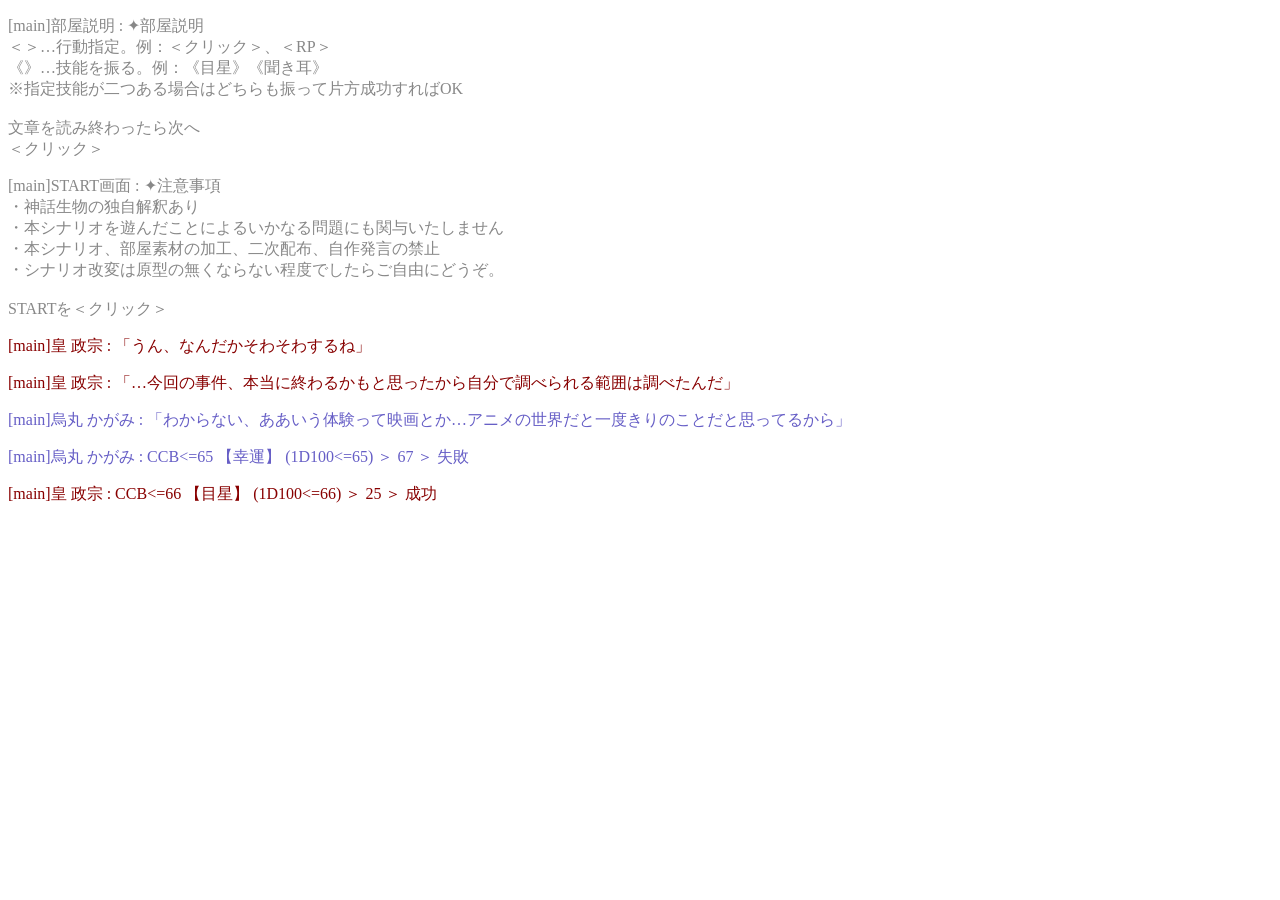
==== samples/sample-log.html @ 0e6ed08d "Add files via upload" ====
<!doctype html><html lang="ja"><head><meta charset="UTF-8"><title>sample</title></head><body>
<p style="color:#888888;"><span>[main]</span><span>部屋説明</span> : <span>✦部屋説明<br>＜＞…行動指定。例：＜クリック＞、＜RP＞<br>《》…技能を振る。例：《目星》《聞き耳》<br>※指定技能が二つある場合はどちらも振って片方成功すればOK<br><br>文章を読み終わったら次へ<br>＜クリック＞</span></p>
<p style="color:#888888;"><span>[main]</span><span>START画面</span> : <span>✦注意事項<br>・神話生物の独自解釈あり<br>・本シナリオを遊んだことによるいかなる問題にも関与いたしません<br>・本シナリオ、部屋素材の加工、二次配布、自作発言の禁止<br>・シナリオ改変は原型の無くならない程度でしたらご自由にどうぞ。<br><br>STARTを＜クリック＞</span></p>
<p style="color:#880000;"><span>[main]</span><span>皇 政宗</span> : <span>「うん、なんだかそわそわするね」</span></p>
<p style="color:#880000;"><span>[main]</span><span>皇 政宗</span> : <span>「…今回の事件、本当に終わるかもと思ったから自分で調べられる範囲は調べたんだ」</span></p>
<p style="color:#665ec6;"><span>[main]</span><span>烏丸 かがみ</span> : <span>「わからない、ああいう体験って映画とか…アニメの世界だと一度きりのことだと思ってるから」</span></p>
<p style="color:#665ec6;"><span>[main]</span><span>烏丸 かがみ</span> : <span>CCB&lt;=65 【幸運】 (1D100&lt;=65) ＞ 67 ＞ 失敗</span></p>
<p style="color:#880000;"><span>[main]</span><span>皇 政宗</span> : <span>CCB&lt;=66 【目星】 (1D100&lt;=66) ＞ 25 ＞ 成功</span></p>
</body></html>
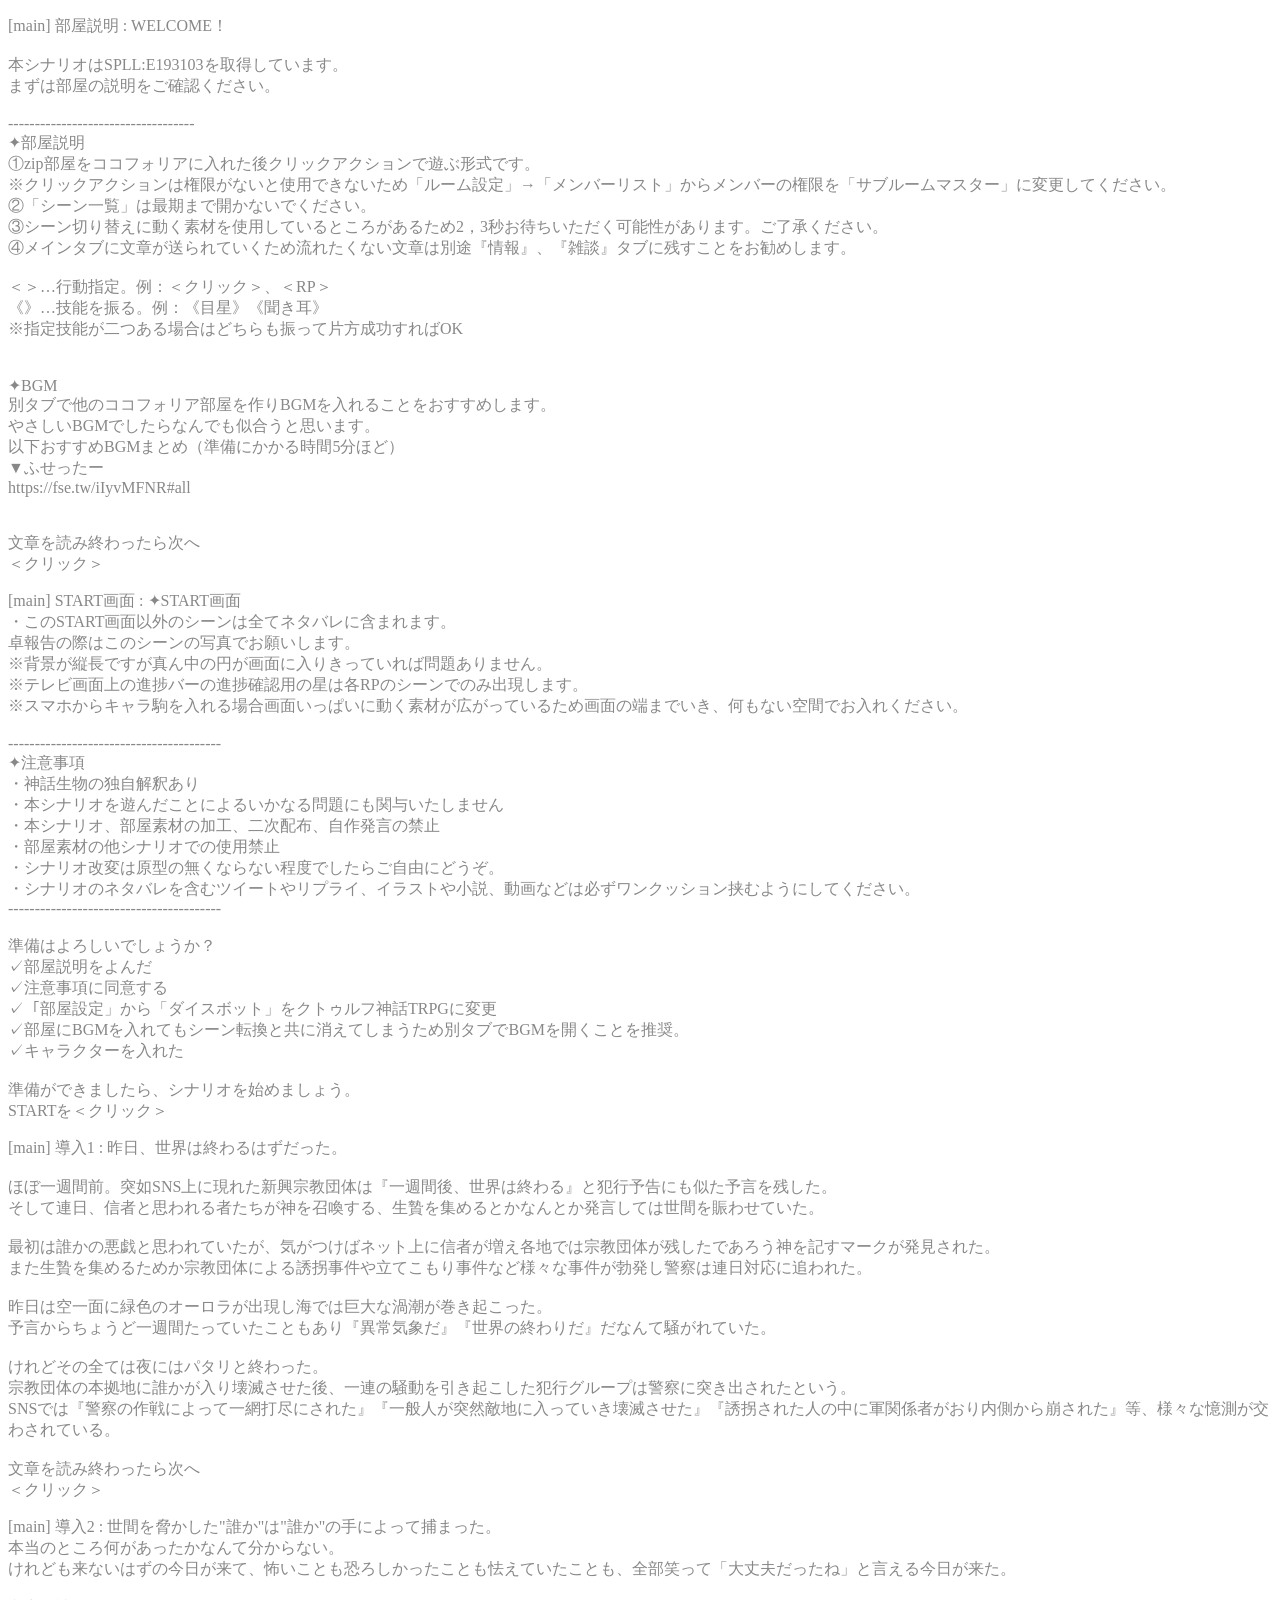
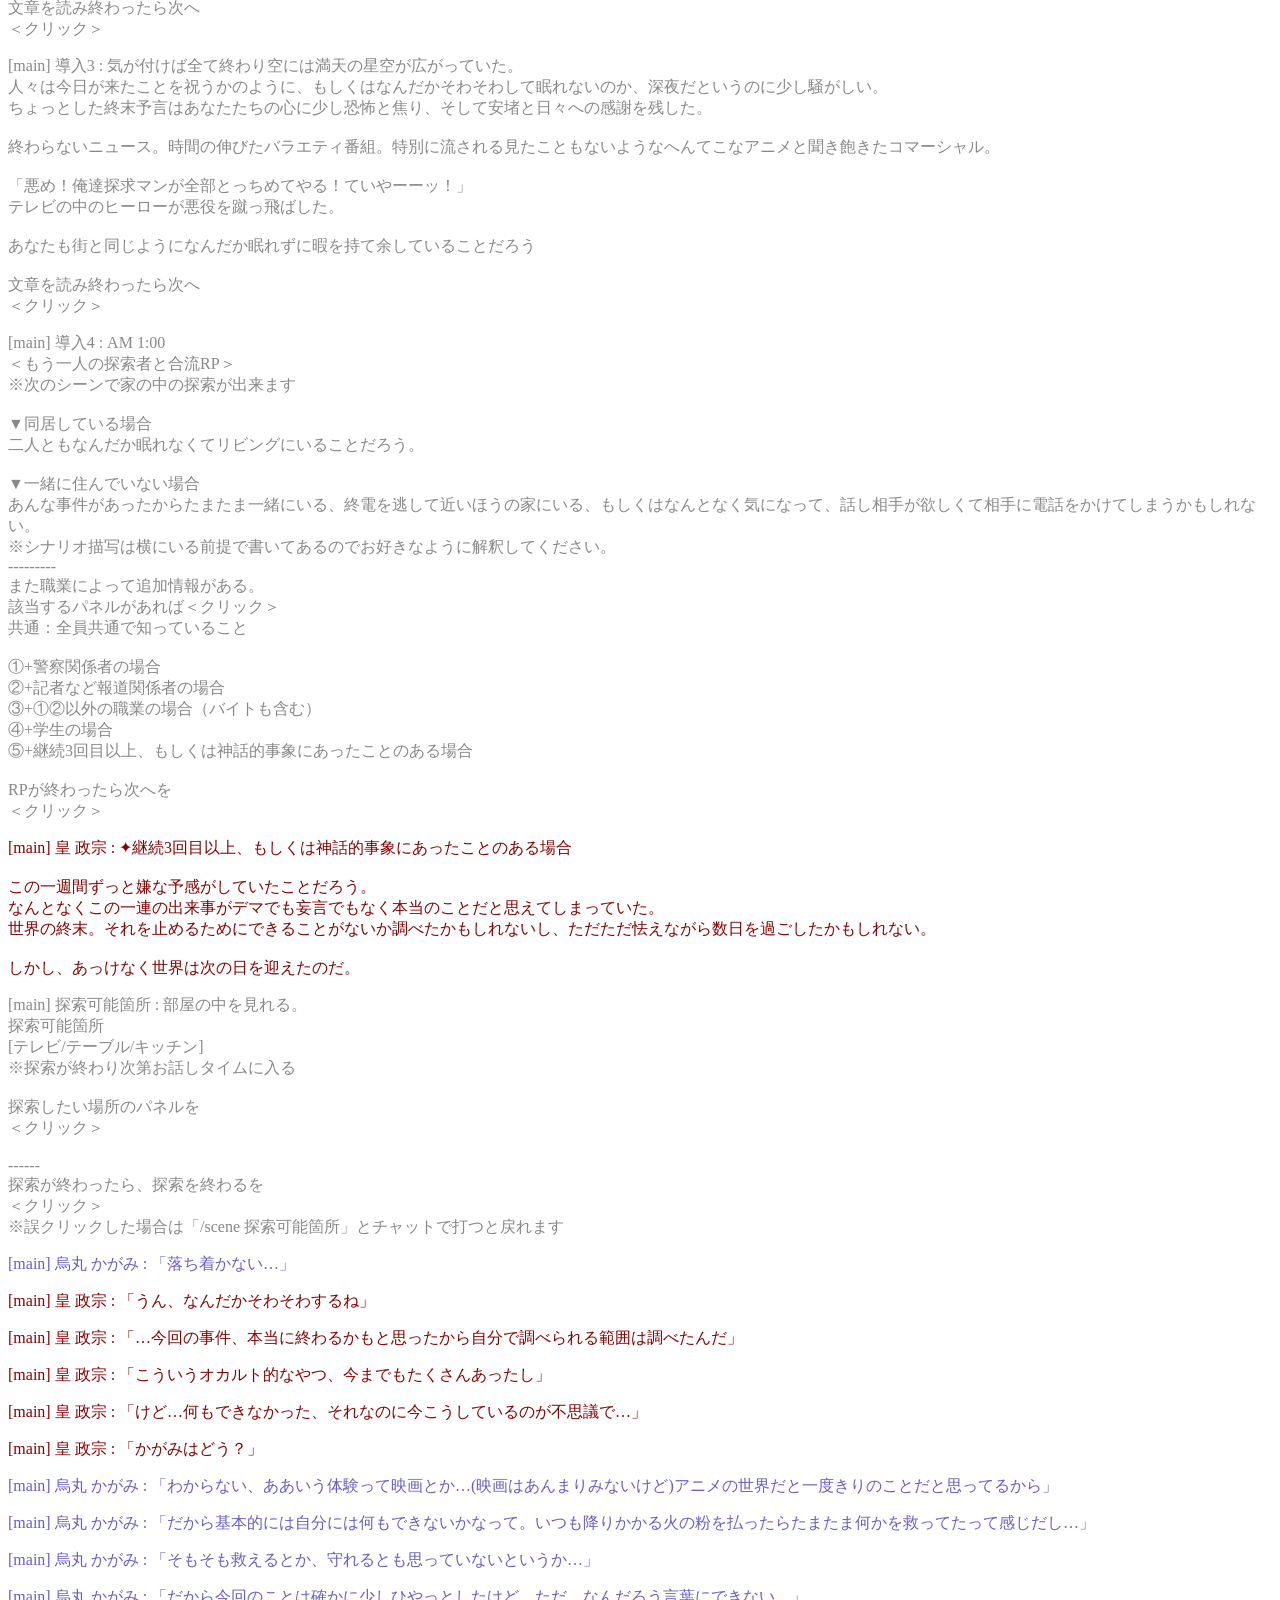
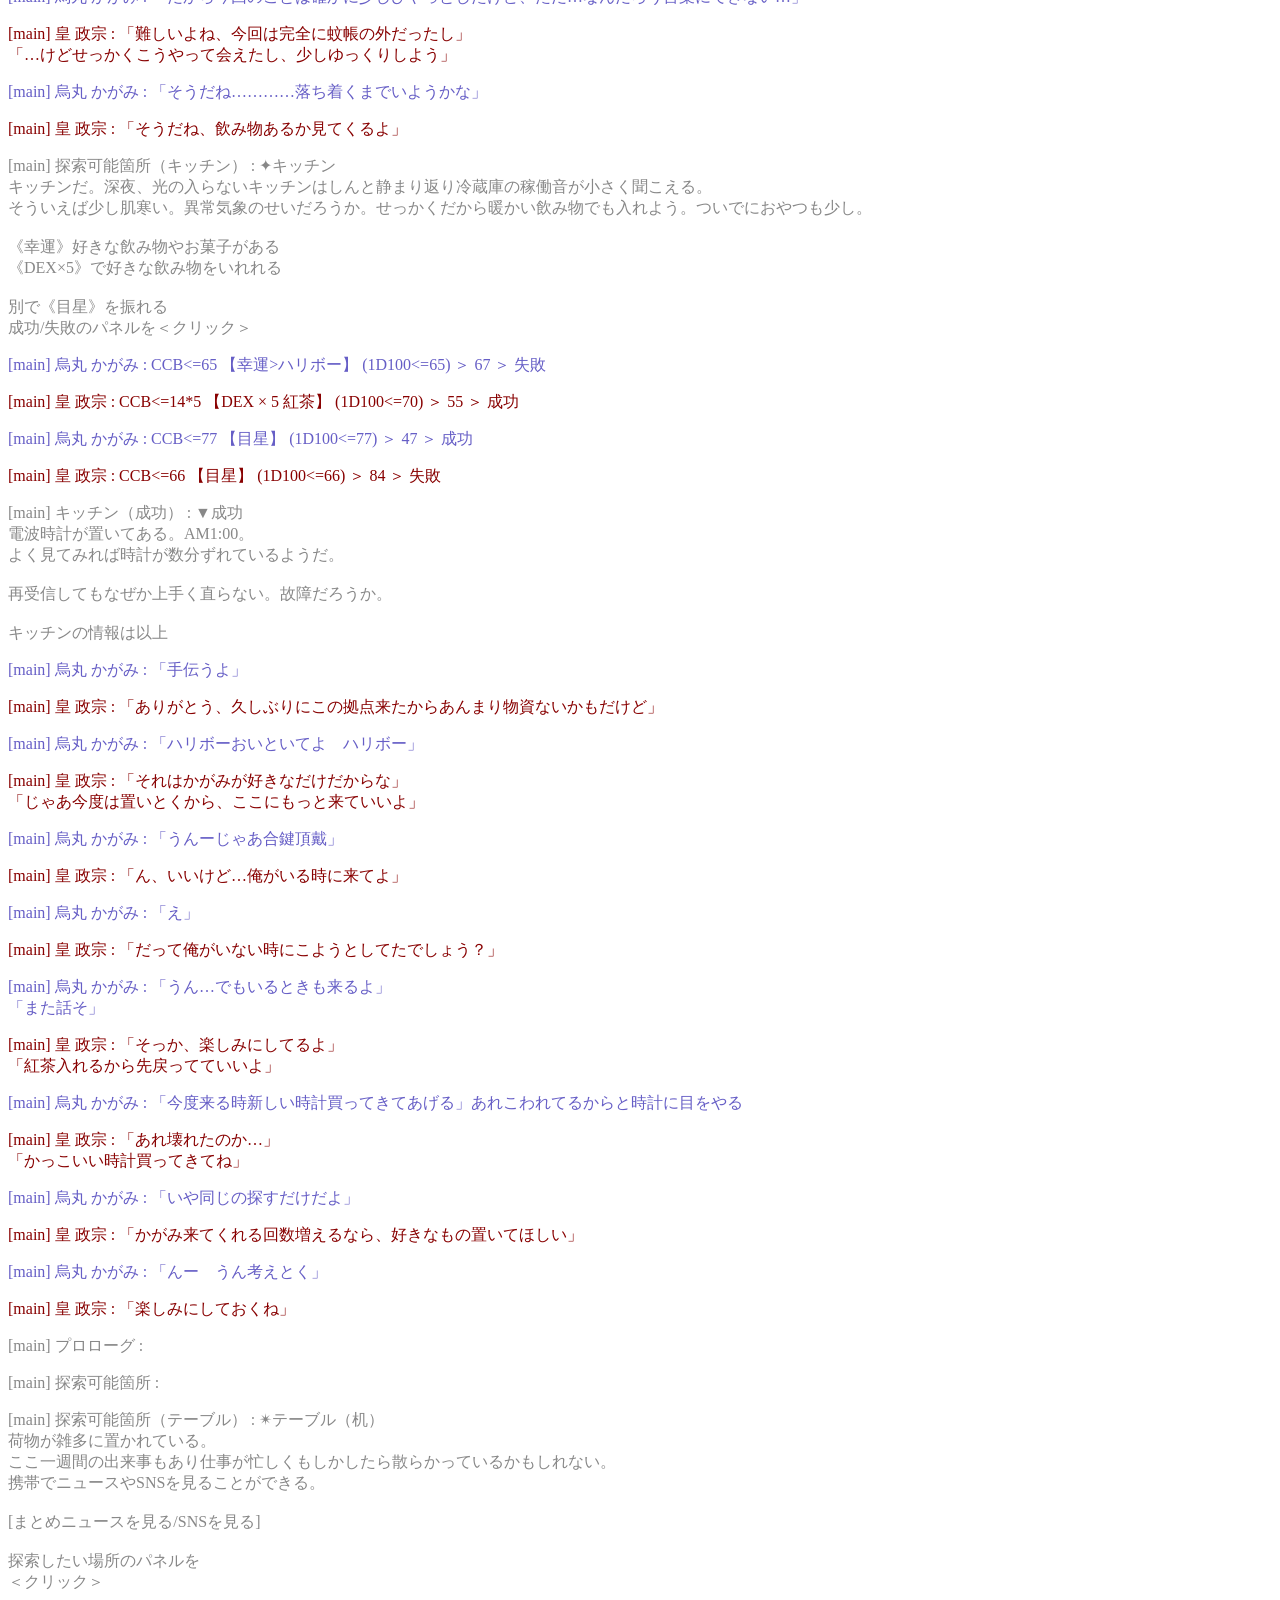
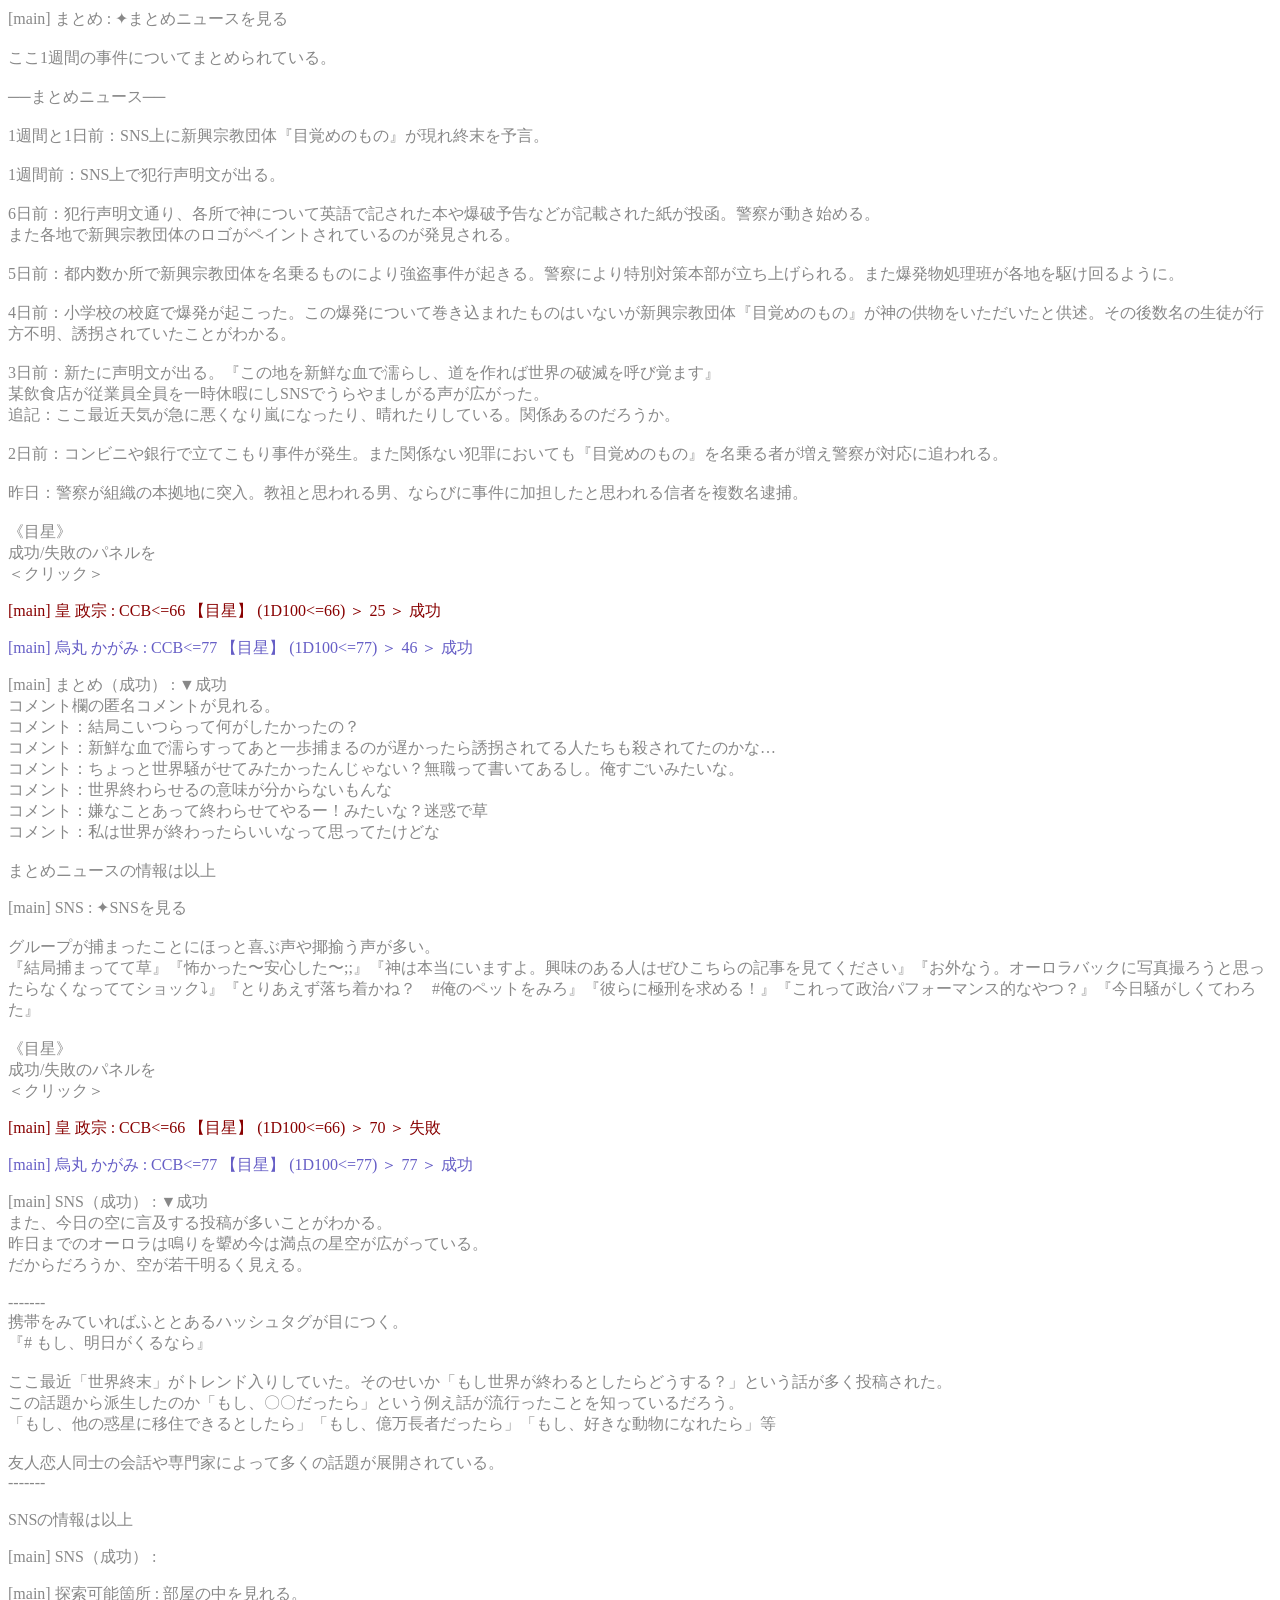
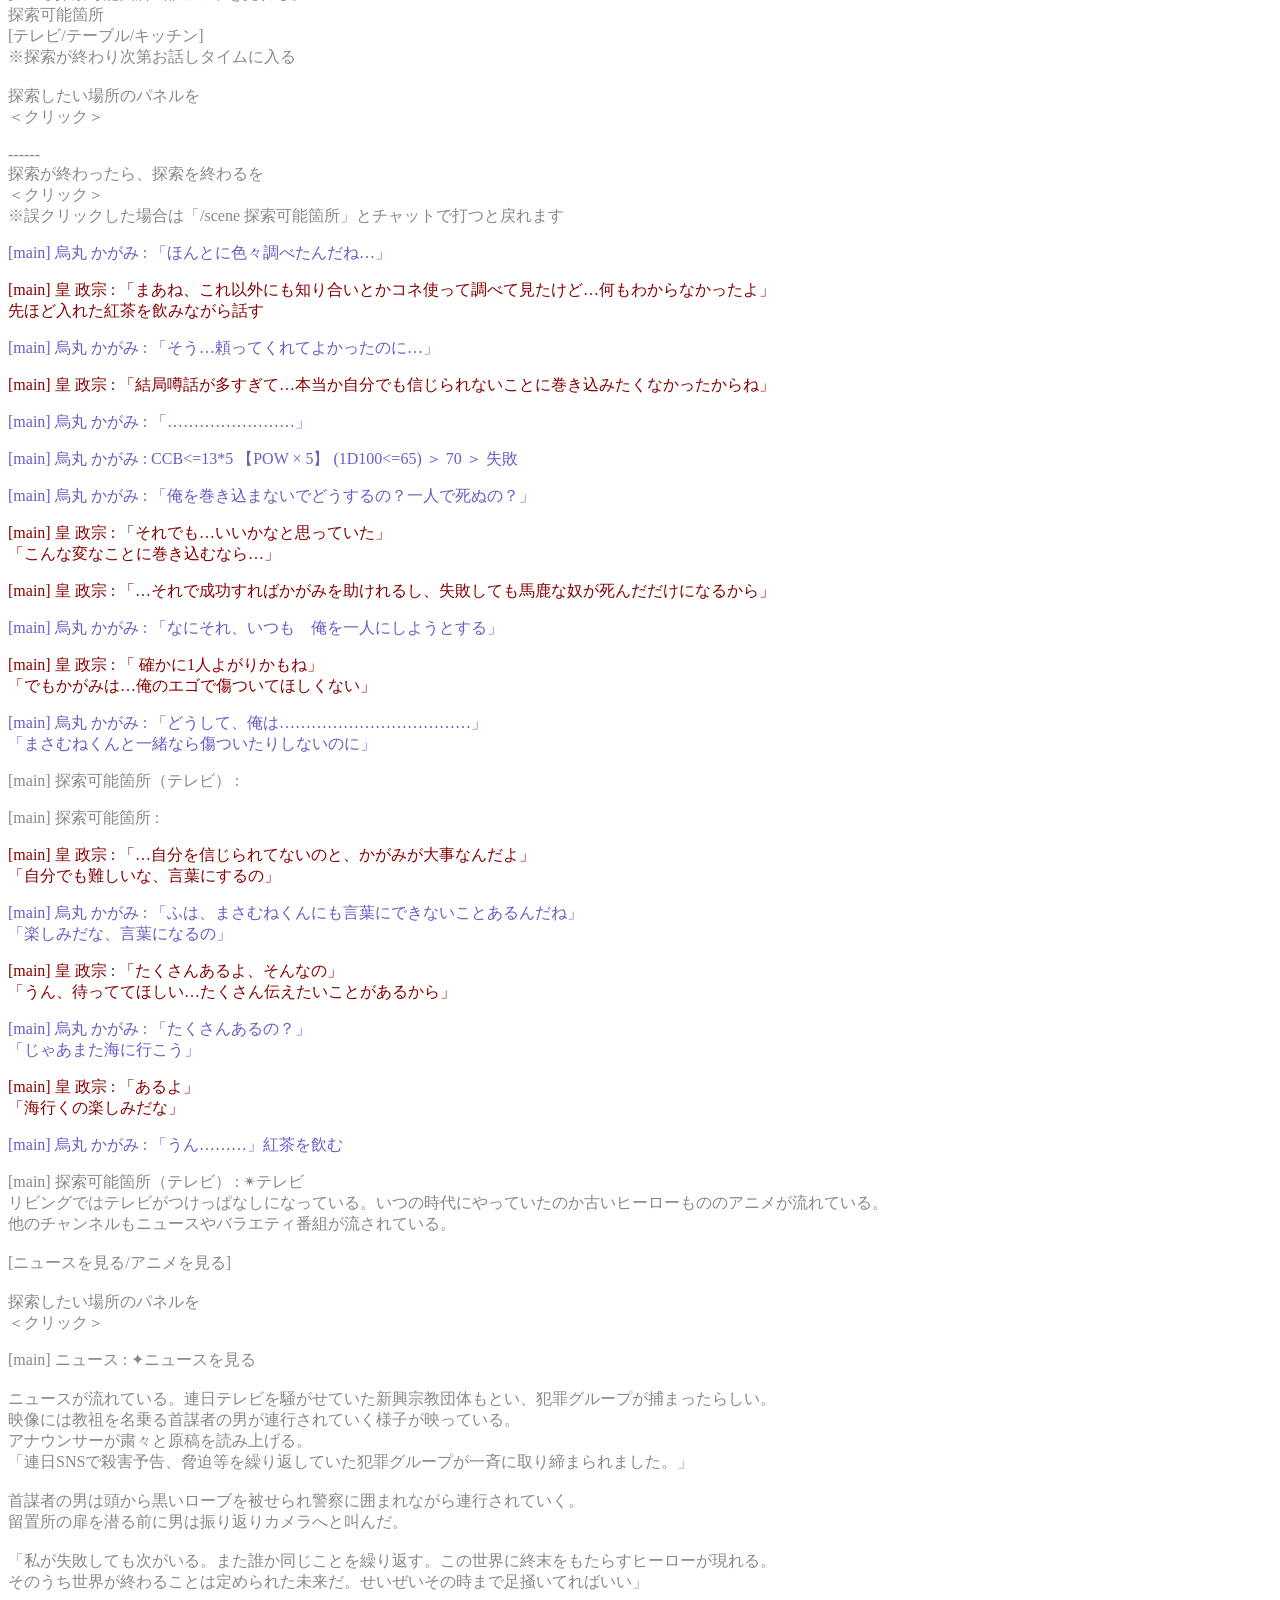
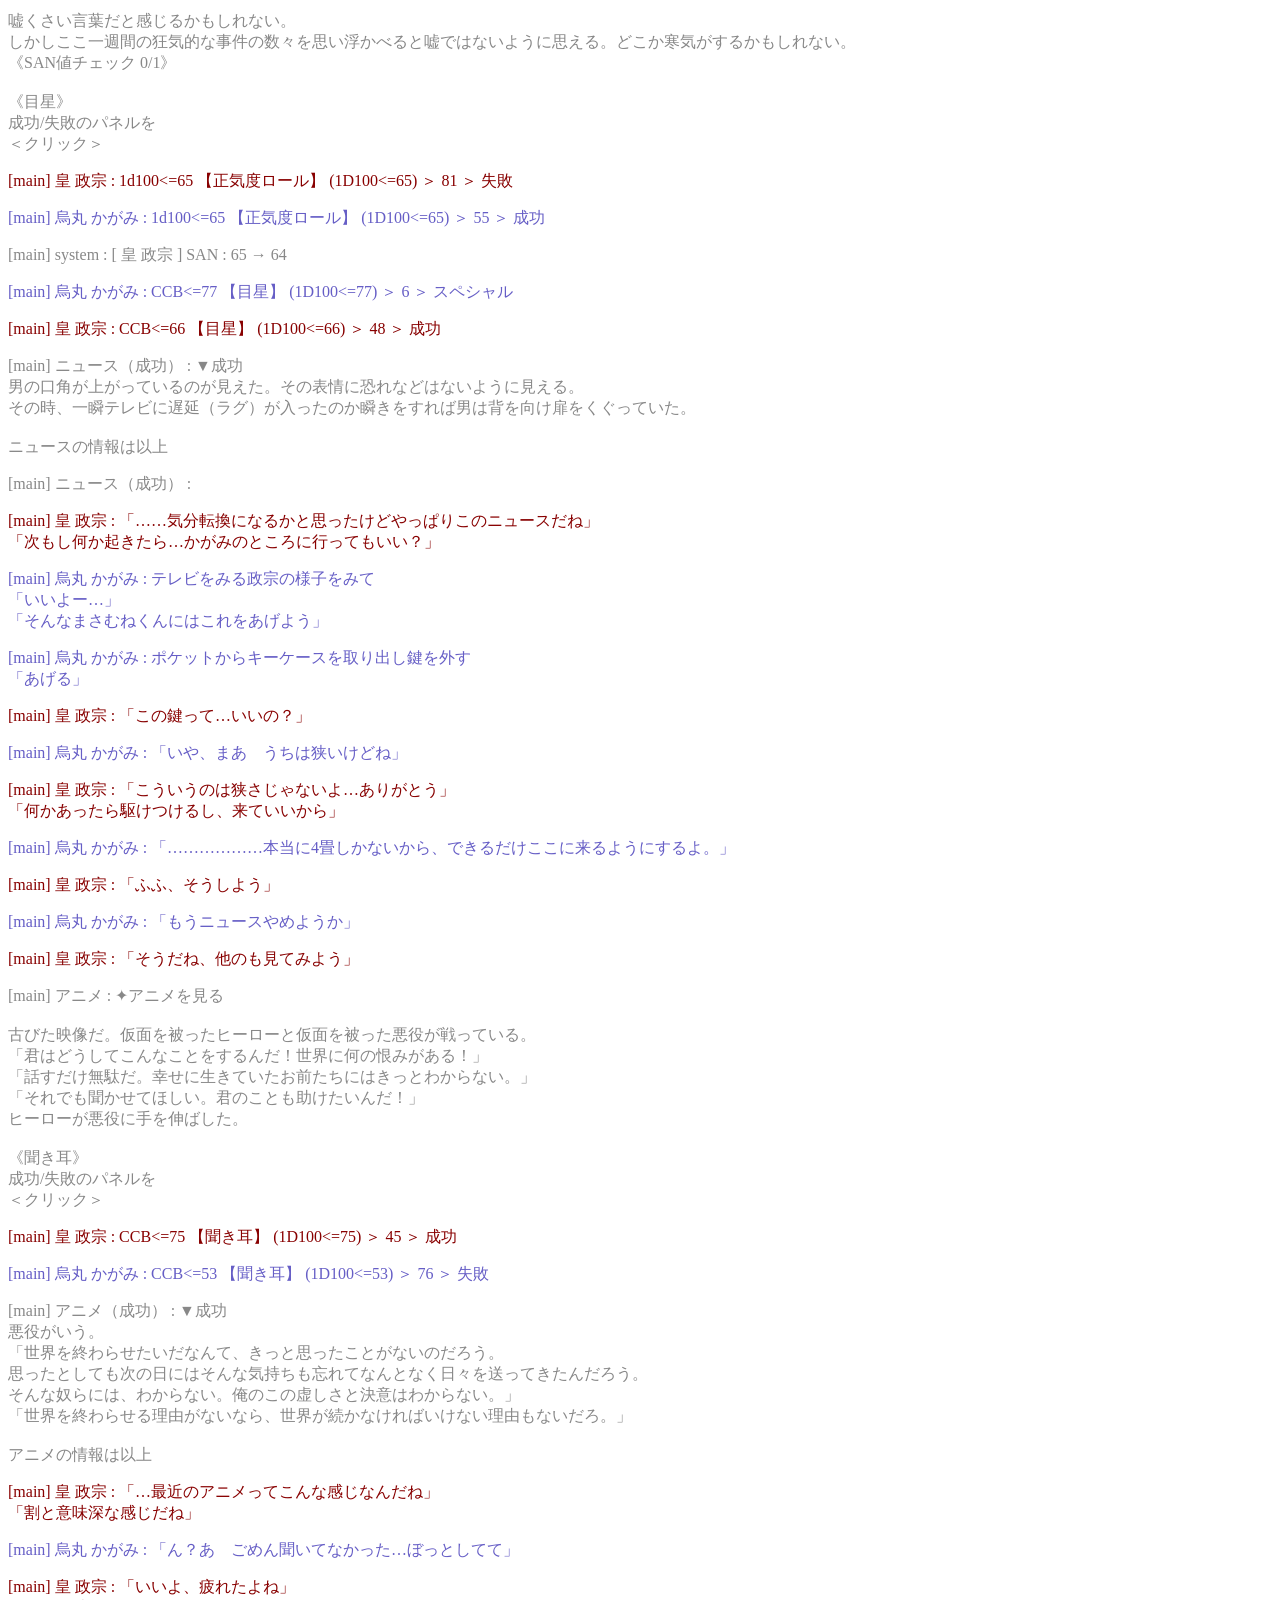
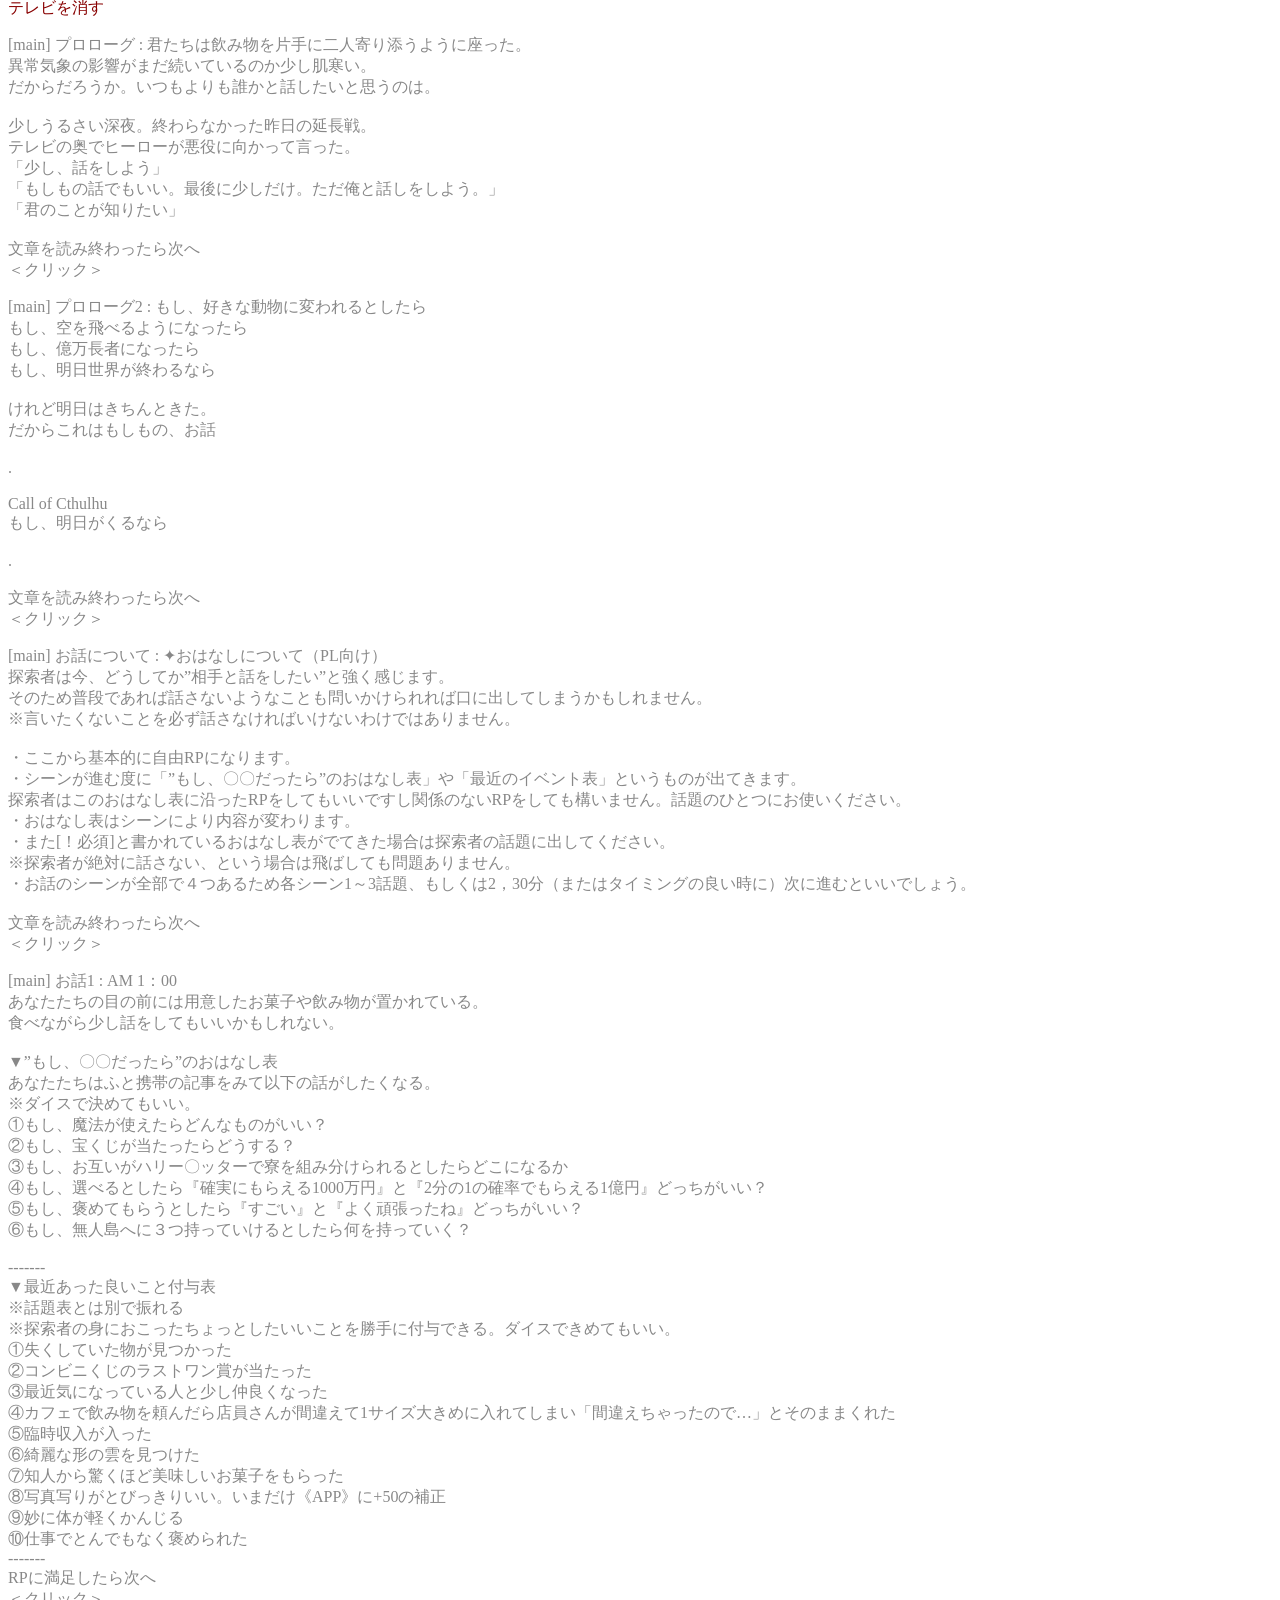
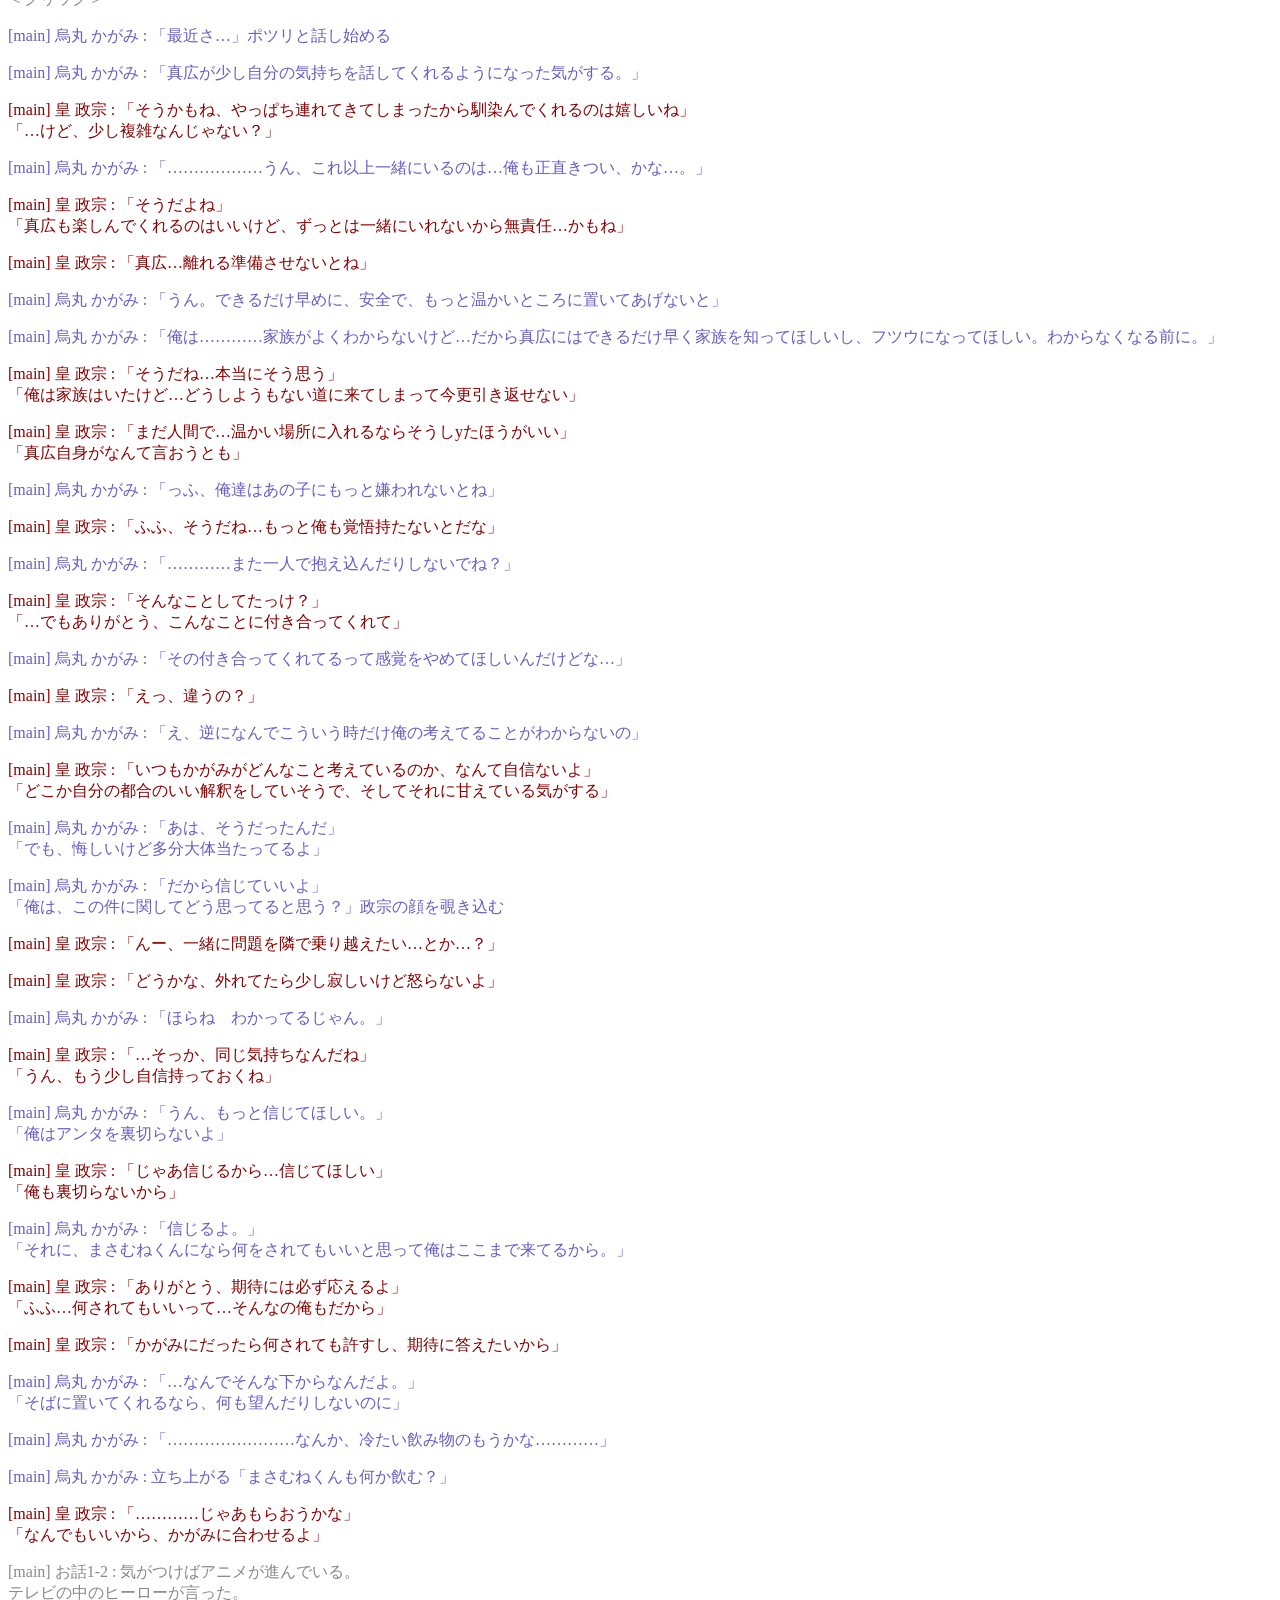
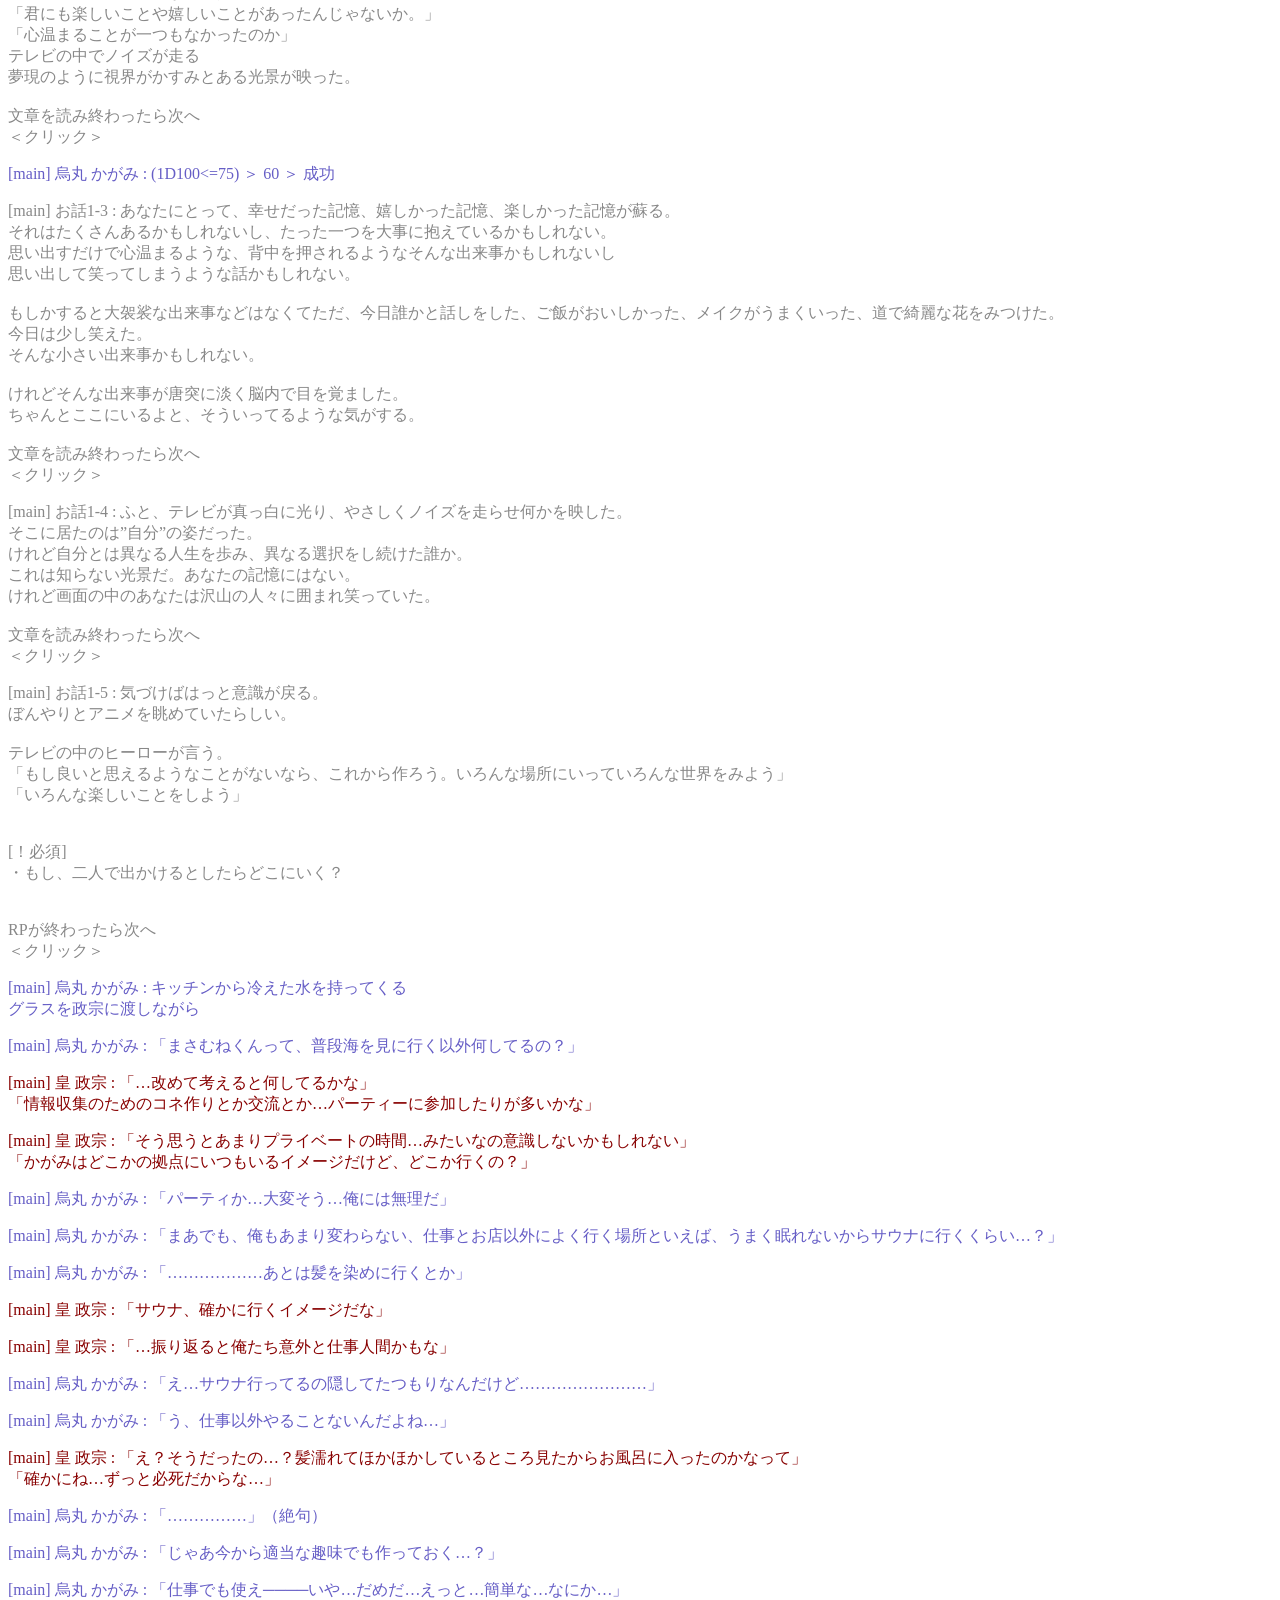
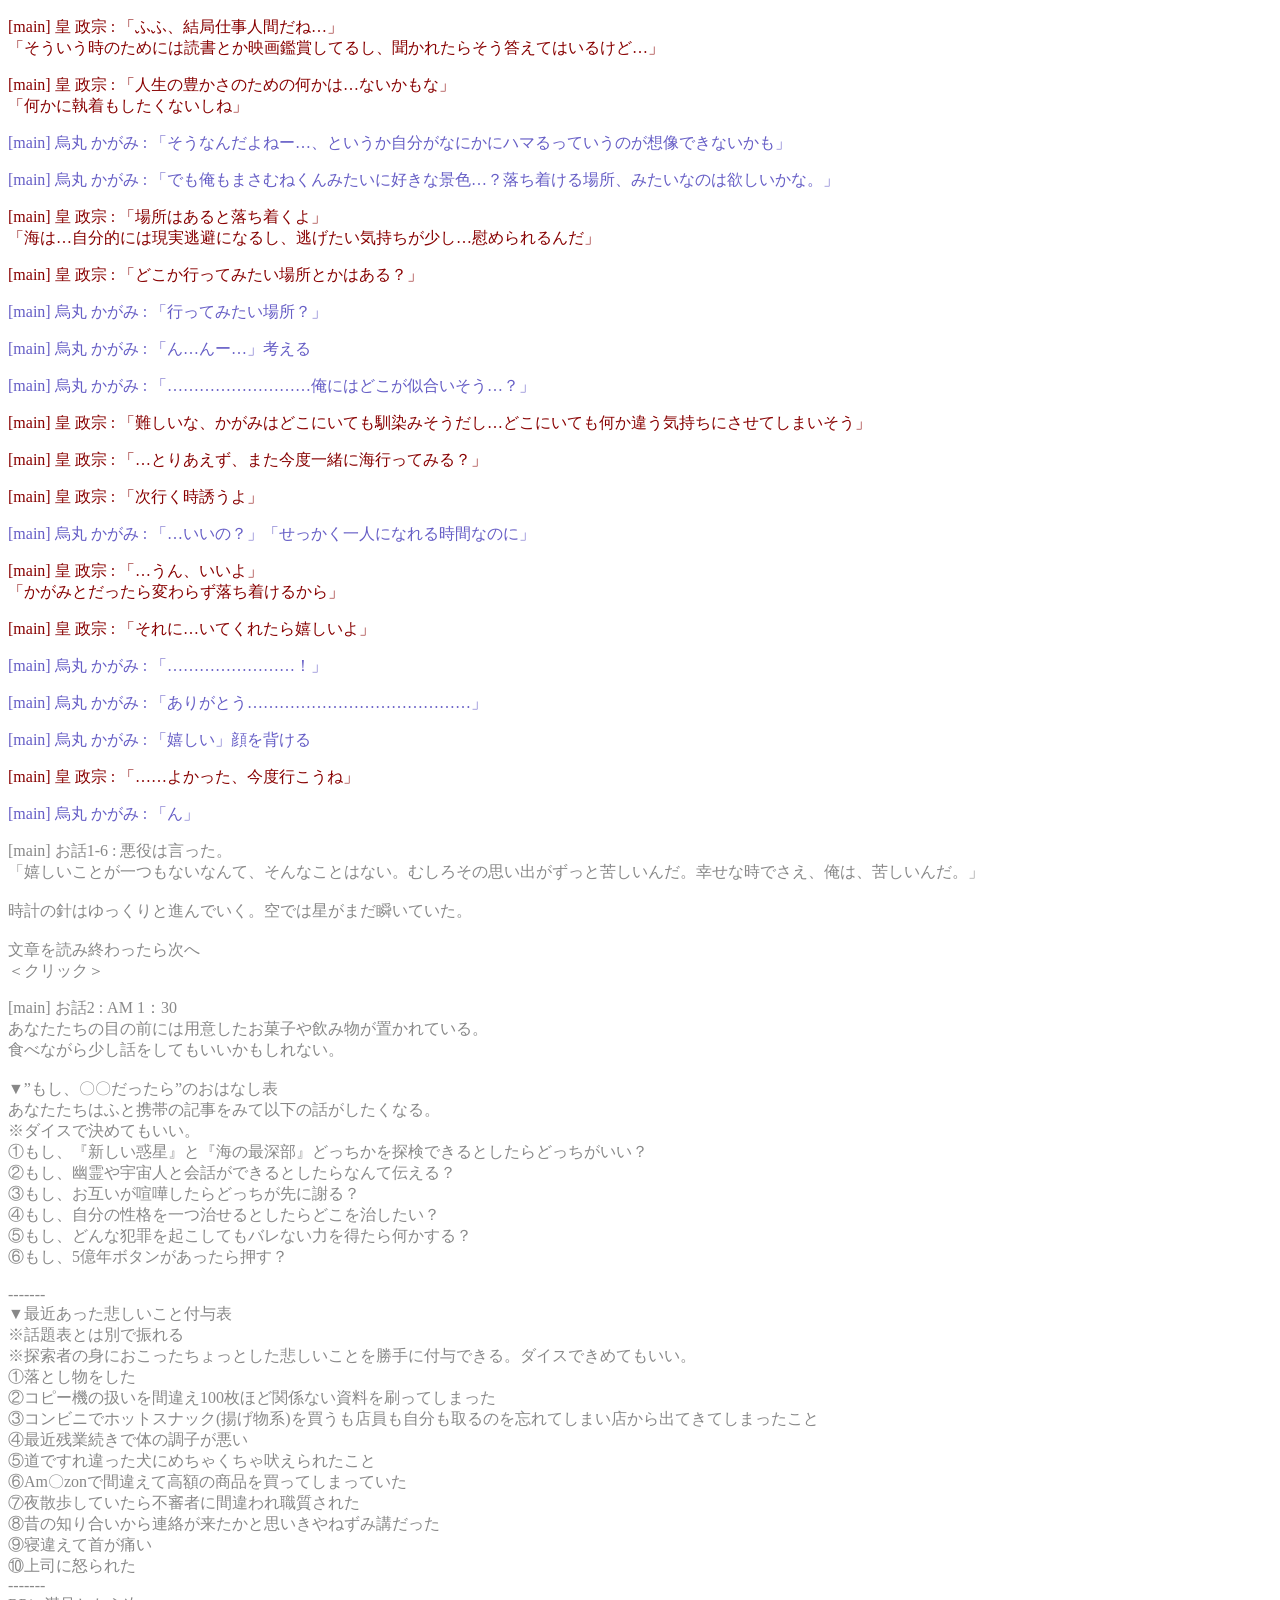
==== commit 687115e1: "Add files via upload" ====
--- a/samples/sample-log.html
+++ b/samples/sample-log.html
@@ -1,9 +1,2942 @@
-<!doctype html><html lang="ja"><head><meta charset="UTF-8"><title>sample</title></head><body>
-<p style="color:#888888;"><span>[main]</span><span>部屋説明</span> : <span>✦部屋説明<br>＜＞…行動指定。例：＜クリック＞、＜RP＞<br>《》…技能を振る。例：《目星》《聞き耳》<br>※指定技能が二つある場合はどちらも振って片方成功すればOK<br><br>文章を読み終わったら次へ<br>＜クリック＞</span></p>
-<p style="color:#888888;"><span>[main]</span><span>START画面</span> : <span>✦注意事項<br>・神話生物の独自解釈あり<br>・本シナリオを遊んだことによるいかなる問題にも関与いたしません<br>・本シナリオ、部屋素材の加工、二次配布、自作発言の禁止<br>・シナリオ改変は原型の無くならない程度でしたらご自由にどうぞ。<br><br>STARTを＜クリック＞</span></p>
-<p style="color:#880000;"><span>[main]</span><span>皇 政宗</span> : <span>「うん、なんだかそわそわするね」</span></p>
-<p style="color:#880000;"><span>[main]</span><span>皇 政宗</span> : <span>「…今回の事件、本当に終わるかもと思ったから自分で調べられる範囲は調べたんだ」</span></p>
-<p style="color:#665ec6;"><span>[main]</span><span>烏丸 かがみ</span> : <span>「わからない、ああいう体験って映画とか…アニメの世界だと一度きりのことだと思ってるから」</span></p>
-<p style="color:#665ec6;"><span>[main]</span><span>烏丸 かがみ</span> : <span>CCB&lt;=65 【幸運】 (1D100&lt;=65) ＞ 67 ＞ 失敗</span></p>
-<p style="color:#880000;"><span>[main]</span><span>皇 政宗</span> : <span>CCB&lt;=66 【目星】 (1D100&lt;=66) ＞ 25 ＞ 成功</span></p>
-</body></html>
+<!DOCTYPE html>
+<html lang="ja">
+  <head>
+    <meta charset="UTF-8" />
+    <meta name="viewport" content="width=device-width, initial-scale=1.0" />
+    <meta http-equiv="X-UA-Compatible" content="ie=edge" />
+    <title>ccfolia - logs</title>
+  </head>
+  <body>
+    
+
+
+<p style="color:#888888;">
+  <span> [main]</span>
+  <span>部屋説明</span> :
+  <span>
+    WELCOME！<br><br>本シナリオはSPLL:E193103を取得しています。<br>まずは部屋の説明をご確認ください。<br><br>-----------------------------------<br>✦部屋説明<br>①zip部屋をココフォリアに入れた後クリックアクションで遊ぶ形式です。<br>※クリックアクションは権限がないと使用できないため「ルーム設定」→「メンバーリスト」からメンバーの権限を「サブルームマスター」に変更してください。<br>②「シーン一覧」は最期まで開かないでください。<br>③シーン切り替えに動く素材を使用しているところがあるため2，3秒お待ちいただく可能性があります。ご了承ください。<br>④メインタブに文章が送られていくため流れたくない文章は別途『情報』、『雑談』タブに残すことをお勧めします。<br><br>＜＞…行動指定。例：＜クリック＞、＜RP＞<br>《》…技能を振る。例：《目星》《聞き耳》<br>※指定技能が二つある場合はどちらも振って片方成功すればOK<br><br><br>✦BGM<br>別タブで他のココフォリア部屋を作りBGMを入れることをおすすめします。<br>やさしいBGMでしたらなんでも似合うと思います。<br>以下おすすめBGMまとめ（準備にかかる時間5分ほど）<br>▼ふせったー<br>https://fse.tw/iIyvMFNR#all<br><br><br>文章を読み終わったら次へ<br>＜クリック＞ 
+  </span>
+</p>
+
+<p style="color:#888888;">
+  <span> [main]</span>
+  <span>START画面</span> :
+  <span>
+    ✦START画面<br>・このSTART画面以外のシーンは全てネタバレに含まれます。<br>卓報告の際はこのシーンの写真でお願いします。<br>※背景が縦長ですが真ん中の円が画面に入りきっていれば問題ありません。<br>※テレビ画面上の進捗バーの進捗確認用の星は各RPのシーンでのみ出現します。<br>※スマホからキャラ駒を入れる場合画面いっぱいに動く素材が広がっているため画面の端までいき、何もない空間でお入れください。<br><br>----------------------------------------<br>✦注意事項<br>・神話生物の独自解釈あり<br>・本シナリオを遊んだことによるいかなる問題にも関与いたしません<br>・本シナリオ、部屋素材の加工、二次配布、自作発言の禁止<br>・部屋素材の他シナリオでの使用禁止<br>・シナリオ改変は原型の無くならない程度でしたらご自由にどうぞ。<br>・シナリオのネタバレを含むツイートやリプライ、イラストや小説、動画などは必ずワンクッション挟むようにしてください。<br>----------------------------------------<br><br>準備はよろしいでしょうか？<br>✓部屋説明をよんだ<br>✓注意事項に同意する<br>✓「部屋設定」から「ダイスボット」をクトゥルフ神話TRPGに変更<br>✓部屋にBGMを入れてもシーン転換と共に消えてしまうため別タブでBGMを開くことを推奨。<br>✓キャラクターを入れた<br><br>準備ができましたら、シナリオを始めましょう。<br>STARTを＜クリック＞ 
+  </span>
+</p>
+
+<p style="color:#888888;">
+  <span> [main]</span>
+  <span>導入1</span> :
+  <span>
+    昨日、世界は終わるはずだった。<br><br>ほぼ一週間前。突如SNS上に現れた新興宗教団体は『一週間後、世界は終わる』と犯行予告にも似た予言を残した。<br>そして連日、信者と思われる者たちが神を召喚する、生贄を集めるとかなんとか発言しては世間を賑わせていた。<br><br>最初は誰かの悪戯と思われていたが、気がつけばネット上に信者が増え各地では宗教団体が残したであろう神を記すマークが発見された。<br>また生贄を集めるためか宗教団体による誘拐事件や立てこもり事件など様々な事件が勃発し警察は連日対応に追われた。<br><br>昨日は空一面に緑色のオーロラが出現し海では巨大な渦潮が巻き起こった。<br>予言からちょうど一週間たっていたこともあり『異常気象だ』『世界の終わりだ』だなんて騒がれていた。<br><br>けれどその全ては夜にはパタリと終わった。<br>宗教団体の本拠地に誰かが入り壊滅させた後、一連の騒動を引き起こした犯行グループは警察に突き出されたという。<br>SNSでは『警察の作戦によって一網打尽にされた』『一般人が突然敵地に入っていき壊滅させた』『誘拐された人の中に軍関係者がおり内側から崩された』等、様々な憶測が交わされている。<br><br>文章を読み終わったら次へ<br>＜クリック＞ 
+  </span>
+</p>
+
+<p style="color:#888888;">
+  <span> [main]</span>
+  <span>導入2</span> :
+  <span>
+    世間を脅かした&quot;誰か&quot;は&quot;誰か&quot;の手によって捕まった。<br>本当のところ何があったかなんて分からない。<br>けれども来ないはずの今日が来て、怖いことも恐ろしかったことも怯えていたことも、全部笑って「大丈夫だったね」と言える今日が来た。<br><br>文章を読み終わったら次へ<br>＜クリック＞ 
+  </span>
+</p>
+
+<p style="color:#888888;">
+  <span> [main]</span>
+  <span>導入3</span> :
+  <span>
+    気が付けば全て終わり空には満天の星空が広がっていた。<br>人々は今日が来たことを祝うかのように、もしくはなんだかそわそわして眠れないのか、深夜だというのに少し騒がしい。<br>ちょっとした終末予言はあなたたちの心に少し恐怖と焦り、そして安堵と日々への感謝を残した。<br><br>終わらないニュース。時間の伸びたバラエティ番組。特別に流される見たこともないようなへんてこなアニメと聞き飽きたコマーシャル。<br><br>「悪め！俺達探求マンが全部とっちめてやる！ていやーーッ！」<br>テレビの中のヒーローが悪役を蹴っ飛ばした。<br><br>あなたも街と同じようになんだか眠れずに暇を持て余していることだろう<br><br>文章を読み終わったら次へ<br>＜クリック＞ 
+  </span>
+</p>
+
+<p style="color:#888888;">
+  <span> [main]</span>
+  <span>導入4</span> :
+  <span>
+    AM 1:00<br>＜もう一人の探索者と合流RP＞<br>※次のシーンで家の中の探索が出来ます<br><br>▼同居している場合<br>二人ともなんだか眠れなくてリビングにいることだろう。<br><br>▼一緒に住んでいない場合<br>あんな事件があったからたまたま一緒にいる、終電を逃して近いほうの家にいる、もしくはなんとなく気になって、話し相手が欲しくて相手に電話をかけてしまうかもしれない。<br>※シナリオ描写は横にいる前提で書いてあるのでお好きなように解釈してください。<br>---------<br>また職業によって追加情報がある。<br>該当するパネルがあれば＜クリック＞<br>共通：全員共通で知っていること<br><br>①+警察関係者の場合<br>②+記者など報道関係者の場合<br>③+①②以外の職業の場合（バイトも含む）<br>④+学生の場合<br>⑤+継続3回目以上、もしくは神話的事象にあったことのある場合<br><br>RPが終わったら次へを<br>＜クリック＞ 
+  </span>
+</p>
+
+<p style="color:#880000;">
+  <span> [main]</span>
+  <span>皇 政宗</span> :
+  <span>
+    ✦継続3回目以上、もしくは神話的事象にあったことのある場合<br><br>この一週間ずっと嫌な予感がしていたことだろう。<br>なんとなくこの一連の出来事がデマでも妄言でもなく本当のことだと思えてしまっていた。<br>世界の終末。それを止めるためにできることがないか調べたかもしれないし、ただただ怯えながら数日を過ごしたかもしれない。<br><br>しかし、あっけなく世界は次の日を迎えたのだ。<br> 
+  </span>
+</p>
+
+<p style="color:#888888;">
+  <span> [main]</span>
+  <span>探索可能箇所</span> :
+  <span>
+    部屋の中を見れる。<br>探索可能箇所<br>[テレビ/テーブル/キッチン]<br>※探索が終わり次第お話しタイムに入る<br><br>探索したい場所のパネルを<br>＜クリック＞<br><br>------<br>探索が終わったら、探索を終わるを<br>＜クリック＞<br>※誤クリックした場合は「/scene 探索可能箇所」とチャットで打つと戻れます 
+  </span>
+</p>
+
+<p style="color:#665ec6;">
+  <span> [main]</span>
+  <span>烏丸 かがみ</span> :
+  <span>
+    「落ち着かない…」 
+  </span>
+</p>
+
+<p style="color:#880000;">
+  <span> [main]</span>
+  <span>皇 政宗</span> :
+  <span>
+    「うん、なんだかそわそわするね」 
+  </span>
+</p>
+
+<p style="color:#880000;">
+  <span> [main]</span>
+  <span>皇 政宗</span> :
+  <span>
+    「…今回の事件、本当に終わるかもと思ったから自分で調べられる範囲は調べたんだ」 
+  </span>
+</p>
+
+<p style="color:#880000;">
+  <span> [main]</span>
+  <span>皇 政宗</span> :
+  <span>
+    「こういうオカルト的なやつ、今までもたくさんあったし」 
+  </span>
+</p>
+
+<p style="color:#880000;">
+  <span> [main]</span>
+  <span>皇 政宗</span> :
+  <span>
+    「けど…何もできなかった、それなのに今こうしているのが不思議で…」 
+  </span>
+</p>
+
+<p style="color:#880000;">
+  <span> [main]</span>
+  <span>皇 政宗</span> :
+  <span>
+    「かがみはどう？」 
+  </span>
+</p>
+
+<p style="color:#665ec6;">
+  <span> [main]</span>
+  <span>烏丸 かがみ</span> :
+  <span>
+    「わからない、ああいう体験って映画とか…(映画はあんまりみないけど)アニメの世界だと一度きりのことだと思ってるから」 
+  </span>
+</p>
+
+<p style="color:#665ec6;">
+  <span> [main]</span>
+  <span>烏丸 かがみ</span> :
+  <span>
+    「だから基本的には自分には何もできないかなって。いつも降りかかる火の粉を払ったらたまたま何かを救ってたって感じだし…」 
+  </span>
+</p>
+
+<p style="color:#665ec6;">
+  <span> [main]</span>
+  <span>烏丸 かがみ</span> :
+  <span>
+    「そもそも救えるとか、守れるとも思っていないというか…」 
+  </span>
+</p>
+
+<p style="color:#665ec6;">
+  <span> [main]</span>
+  <span>烏丸 かがみ</span> :
+  <span>
+    「だから今回のことは確かに少しひやっとしたけど、ただ…なんだろう言葉にできない…」 
+  </span>
+</p>
+
+<p style="color:#880000;">
+  <span> [main]</span>
+  <span>皇 政宗</span> :
+  <span>
+    「難しいよね、今回は完全に蚊帳の外だったし」<br>「…けどせっかくこうやって会えたし、少しゆっくりしよう」 
+  </span>
+</p>
+
+<p style="color:#665ec6;">
+  <span> [main]</span>
+  <span>烏丸 かがみ</span> :
+  <span>
+    「そうだね…………落ち着くまでいようかな」  
+  </span>
+</p>
+
+<p style="color:#880000;">
+  <span> [main]</span>
+  <span>皇 政宗</span> :
+  <span>
+    「そうだね、飲み物あるか見てくるよ」 
+  </span>
+</p>
+
+<p style="color:#888888;">
+  <span> [main]</span>
+  <span>探索可能箇所（キッチン）</span> :
+  <span>
+    ✦キッチン<br>キッチンだ。深夜、光の入らないキッチンはしんと静まり返り冷蔵庫の稼働音が小さく聞こえる。<br>そういえば少し肌寒い。異常気象のせいだろうか。せっかくだから暖かい飲み物でも入れよう。ついでにおやつも少し。<br><br>《幸運》好きな飲み物やお菓子がある<br>《DEX×5》で好きな飲み物をいれれる<br><br>別で《目星》を振れる<br>成功/失敗のパネルを＜クリック＞ 
+  </span>
+</p>
+
+<p style="color:#665ec6;">
+  <span> [main]</span>
+  <span>烏丸 かがみ</span> :
+  <span>
+    CCB&lt;=65 【幸運&gt;ハリボー】 (1D100&lt;=65) ＞ 67 ＞ 失敗
+  </span>
+</p>
+
+<p style="color:#880000;">
+  <span> [main]</span>
+  <span>皇 政宗</span> :
+  <span>
+    CCB&lt;=14*5 【DEX × 5 紅茶】 (1D100&lt;=70) ＞ 55 ＞ 成功
+  </span>
+</p>
+
+<p style="color:#665ec6;">
+  <span> [main]</span>
+  <span>烏丸 かがみ</span> :
+  <span>
+    CCB&lt;=77 【目星】 (1D100&lt;=77) ＞ 47 ＞ 成功
+  </span>
+</p>
+
+<p style="color:#880000;">
+  <span> [main]</span>
+  <span>皇 政宗</span> :
+  <span>
+    CCB&lt;=66 【目星】 (1D100&lt;=66) ＞ 84 ＞ 失敗
+  </span>
+</p>
+
+<p style="color:#888888;">
+  <span> [main]</span>
+  <span>キッチン（成功）</span> :
+  <span>
+    ▼成功<br>電波時計が置いてある。AM1:00。<br>よく見てみれば時計が数分ずれているようだ。<br><br>再受信してもなぜか上手く直らない。故障だろうか。<br><br>キッチンの情報は以上 
+  </span>
+</p>
+
+<p style="color:#665ec6;">
+  <span> [main]</span>
+  <span>烏丸 かがみ</span> :
+  <span>
+    「手伝うよ」 
+  </span>
+</p>
+
+<p style="color:#880000;">
+  <span> [main]</span>
+  <span>皇 政宗</span> :
+  <span>
+    「ありがとう、久しぶりにこの拠点来たからあんまり物資ないかもだけど」 
+  </span>
+</p>
+
+<p style="color:#665ec6;">
+  <span> [main]</span>
+  <span>烏丸 かがみ</span> :
+  <span>
+    「ハリボーおいといてよ　ハリボー」 
+  </span>
+</p>
+
+<p style="color:#880000;">
+  <span> [main]</span>
+  <span>皇 政宗</span> :
+  <span>
+    「それはかがみが好きなだけだからな」<br>「じゃあ今度は置いとくから、ここにもっと来ていいよ」 
+  </span>
+</p>
+
+<p style="color:#665ec6;">
+  <span> [main]</span>
+  <span>烏丸 かがみ</span> :
+  <span>
+    「うんーじゃあ合鍵頂戴」 
+  </span>
+</p>
+
+<p style="color:#880000;">
+  <span> [main]</span>
+  <span>皇 政宗</span> :
+  <span>
+    「ん、いいけど…俺がいる時に来てよ」 
+  </span>
+</p>
+
+<p style="color:#665ec6;">
+  <span> [main]</span>
+  <span>烏丸 かがみ</span> :
+  <span>
+    「え」 
+  </span>
+</p>
+
+<p style="color:#880000;">
+  <span> [main]</span>
+  <span>皇 政宗</span> :
+  <span>
+    「だって俺がいない時にこようとしてたでしょう？」 
+  </span>
+</p>
+
+<p style="color:#665ec6;">
+  <span> [main]</span>
+  <span>烏丸 かがみ</span> :
+  <span>
+    「うん…でもいるときも来るよ」<br>「また話そ」  
+  </span>
+</p>
+
+<p style="color:#880000;">
+  <span> [main]</span>
+  <span>皇 政宗</span> :
+  <span>
+    「そっか、楽しみにしてるよ」<br>「紅茶入れるから先戻ってていいよ」 
+  </span>
+</p>
+
+<p style="color:#665ec6;">
+  <span> [main]</span>
+  <span>烏丸 かがみ</span> :
+  <span>
+    「今度来る時新しい時計買ってきてあげる」あれこわれてるからと時計に目をやる 
+  </span>
+</p>
+
+<p style="color:#880000;">
+  <span> [main]</span>
+  <span>皇 政宗</span> :
+  <span>
+    「あれ壊れたのか…」<br>「かっこいい時計買ってきてね」 
+  </span>
+</p>
+
+<p style="color:#665ec6;">
+  <span> [main]</span>
+  <span>烏丸 かがみ</span> :
+  <span>
+    「いや同じの探すだけだよ」 
+  </span>
+</p>
+
+<p style="color:#880000;">
+  <span> [main]</span>
+  <span>皇 政宗</span> :
+  <span>
+    「かがみ来てくれる回数増えるなら、好きなもの置いてほしい」 
+  </span>
+</p>
+
+<p style="color:#665ec6;">
+  <span> [main]</span>
+  <span>烏丸 かがみ</span> :
+  <span>
+    「んー　うん考えとく」 
+  </span>
+</p>
+
+<p style="color:#880000;">
+  <span> [main]</span>
+  <span>皇 政宗</span> :
+  <span>
+    「楽しみにしておくね」 
+  </span>
+</p>
+
+<p style="color:#888888;">
+  <span> [main]</span>
+  <span>プロローグ</span> :
+  <span>
+     
+  </span>
+</p>
+
+<p style="color:#888888;">
+  <span> [main]</span>
+  <span>探索可能箇所</span> :
+  <span>
+     
+  </span>
+</p>
+
+<p style="color:#888888;">
+  <span> [main]</span>
+  <span>探索可能箇所（テーブル）</span> :
+  <span>
+    ✴︎テーブル（机）<br>荷物が雑多に置かれている。<br>ここ一週間の出来事もあり仕事が忙しくもしかしたら散らかっているかもしれない。<br>携帯でニュースやSNSを見ることができる。<br><br>[まとめニュースを見る/SNSを見る]<br><br>探索したい場所のパネルを<br>＜クリック＞ 
+  </span>
+</p>
+
+<p style="color:#888888;">
+  <span> [main]</span>
+  <span>まとめ</span> :
+  <span>
+    ✦まとめニュースを見る<br><br>ここ1週間の事件についてまとめられている。<br><br>──まとめニュース──<br><br>1週間と1日前：SNS上に新興宗教団体『目覚めのもの』が現れ終末を予言。<br><br>1週間前：SNS上で犯行声明文が出る。<br><br>6日前：犯行声明文通り、各所で神について英語で記された本や爆破予告などが記載された紙が投函。警察が動き始める。<br>また各地で新興宗教団体のロゴがペイントされているのが発見される。<br><br>5日前：都内数か所で新興宗教団体を名乗るものにより強盗事件が起きる。警察により特別対策本部が立ち上げられる。また爆発物処理班が各地を駆け回るように。<br><br>4日前：小学校の校庭で爆発が起こった。この爆発について巻き込まれたものはいないが新興宗教団体『目覚めのもの』が神の供物をいただいたと供述。その後数名の生徒が行方不明、誘拐されていたことがわかる。<br><br>3日前：新たに声明文が出る。『この地を新鮮な血で濡らし、道を作れば世界の破滅を呼び覚ます』<br>某飲食店が従業員全員を一時休暇にしSNSでうらやましがる声が広がった。<br>追記：ここ最近天気が急に悪くなり嵐になったり、晴れたりしている。関係あるのだろうか。<br><br>2日前：コンビニや銀行で立てこもり事件が発生。また関係ない犯罪においても『目覚めのもの』を名乗る者が増え警察が対応に追われる。<br><br>昨日：警察が組織の本拠地に突入。教祖と思われる男、ならびに事件に加担したと思われる信者を複数名逮捕。<br><br>《目星》<br>成功/失敗のパネルを<br>＜クリック＞ 
+  </span>
+</p>
+
+<p style="color:#880000;">
+  <span> [main]</span>
+  <span>皇 政宗</span> :
+  <span>
+    CCB&lt;=66 【目星】 (1D100&lt;=66) ＞ 25 ＞ 成功
+  </span>
+</p>
+
+<p style="color:#665ec6;">
+  <span> [main]</span>
+  <span>烏丸 かがみ</span> :
+  <span>
+    CCB&lt;=77 【目星】 (1D100&lt;=77) ＞ 46 ＞ 成功
+  </span>
+</p>
+
+<p style="color:#888888;">
+  <span> [main]</span>
+  <span>まとめ（成功）</span> :
+  <span>
+    ▼成功<br>コメント欄の匿名コメントが見れる。<br>コメント：結局こいつらって何がしたかったの？<br>コメント：新鮮な血で濡らすってあと一歩捕まるのが遅かったら誘拐されてる人たちも殺されてたのかな…<br>コメント：ちょっと世界騒がせてみたかったんじゃない？無職って書いてあるし。俺すごいみたいな。<br>コメント：世界終わらせるの意味が分からないもんな<br>コメント：嫌なことあって終わらせてやるー！みたいな？迷惑で草<br>コメント：私は世界が終わったらいいなって思ってたけどな<br><br>まとめニュースの情報は以上 
+  </span>
+</p>
+
+<p style="color:#888888;">
+  <span> [main]</span>
+  <span>SNS</span> :
+  <span>
+    ✦SNSを見る<br><br>グループが捕まったことにほっと喜ぶ声や揶揄う声が多い。<br>『結局捕まってて草』『怖かった〜安心した〜;;』『神は本当にいますよ。興味のある人はぜひこちらの記事を見てください』『お外なう。オーロラバックに写真撮ろうと思ったらなくなっててショック⤵︎』『とりあえず落ち着かね？　#俺のペットをみろ』『彼らに極刑を求める！』『これって政治パフォーマンス的なやつ？』『今日騒がしくてわろた』<br><br>《目星》<br>成功/失敗のパネルを<br>＜クリック＞ 
+  </span>
+</p>
+
+<p style="color:#880000;">
+  <span> [main]</span>
+  <span>皇 政宗</span> :
+  <span>
+    CCB&lt;=66 【目星】 (1D100&lt;=66) ＞ 70 ＞ 失敗
+  </span>
+</p>
+
+<p style="color:#665ec6;">
+  <span> [main]</span>
+  <span>烏丸 かがみ</span> :
+  <span>
+    CCB&lt;=77 【目星】 (1D100&lt;=77) ＞ 77 ＞ 成功
+  </span>
+</p>
+
+<p style="color:#888888;">
+  <span> [main]</span>
+  <span>SNS（成功）</span> :
+  <span>
+    ▼成功<br>また、今日の空に言及する投稿が多いことがわかる。<br>昨日までのオーロラは鳴りを顰め今は満点の星空が広がっている。<br>だからだろうか、空が若干明るく見える。<br><br>-------<br>携帯をみていればふととあるハッシュタグが目につく。<br>『# もし、明日がくるなら』<br><br>ここ最近「世界終末」がトレンド入りしていた。そのせいか「もし世界が終わるとしたらどうする？」という話が多く投稿された。<br>この話題から派生したのか「もし、〇〇だったら」という例え話が流行ったことを知っているだろう。<br>「もし、他の惑星に移住できるとしたら」「もし、億万長者だったら」「もし、好きな動物になれたら」等<br><br>友人恋人同士の会話や専門家によって多くの話題が展開されている。<br>-------<br><br>SNSの情報は以上 
+  </span>
+</p>
+
+<p style="color:#888888;">
+  <span> [main]</span>
+  <span>SNS（成功）</span> :
+  <span>
+     
+  </span>
+</p>
+
+<p style="color:#888888;">
+  <span> [main]</span>
+  <span>探索可能箇所</span> :
+  <span>
+    部屋の中を見れる。<br>探索可能箇所<br>[テレビ/テーブル/キッチン]<br>※探索が終わり次第お話しタイムに入る<br><br>探索したい場所のパネルを<br>＜クリック＞<br><br>------<br>探索が終わったら、探索を終わるを<br>＜クリック＞<br>※誤クリックした場合は「/scene 探索可能箇所」とチャットで打つと戻れます 
+  </span>
+</p>
+
+<p style="color:#665ec6;">
+  <span> [main]</span>
+  <span>烏丸 かがみ</span> :
+  <span>
+    「ほんとに色々調べたんだね…」 
+  </span>
+</p>
+
+<p style="color:#880000;">
+  <span> [main]</span>
+  <span>皇 政宗</span> :
+  <span>
+    「まあね、これ以外にも知り合いとかコネ使って調べて見たけど…何もわからなかったよ」<br>先ほど入れた紅茶を飲みながら話す 
+  </span>
+</p>
+
+<p style="color:#665ec6;">
+  <span> [main]</span>
+  <span>烏丸 かがみ</span> :
+  <span>
+    「そう…頼ってくれてよかったのに…」  
+  </span>
+</p>
+
+<p style="color:#880000;">
+  <span> [main]</span>
+  <span>皇 政宗</span> :
+  <span>
+    「結局噂話が多すぎて…本当か自分でも信じられないことに巻き込みたくなかったからね」 
+  </span>
+</p>
+
+<p style="color:#665ec6;">
+  <span> [main]</span>
+  <span>烏丸 かがみ</span> :
+  <span>
+    「……………………」 
+  </span>
+</p>
+
+<p style="color:#665ec6;">
+  <span> [main]</span>
+  <span>烏丸 かがみ</span> :
+  <span>
+    CCB&lt;=13*5 【POW × 5】 (1D100&lt;=65) ＞ 70 ＞ 失敗
+  </span>
+</p>
+
+<p style="color:#665ec6;">
+  <span> [main]</span>
+  <span>烏丸 かがみ</span> :
+  <span>
+    「俺を巻き込まないでどうするの？一人で死ぬの？」 
+  </span>
+</p>
+
+<p style="color:#880000;">
+  <span> [main]</span>
+  <span>皇 政宗</span> :
+  <span>
+    「それでも…いいかなと思っていた」<br>「こんな変なことに巻き込むなら…」 
+  </span>
+</p>
+
+<p style="color:#880000;">
+  <span> [main]</span>
+  <span>皇 政宗</span> :
+  <span>
+    「…それで成功すればかがみを助けれるし、失敗しても馬鹿な奴が死んだだけになるから」 
+  </span>
+</p>
+
+<p style="color:#665ec6;">
+  <span> [main]</span>
+  <span>烏丸 かがみ</span> :
+  <span>
+    「なにそれ、いつも　俺を一人にしようとする」 
+  </span>
+</p>
+
+<p style="color:#880000;">
+  <span> [main]</span>
+  <span>皇 政宗</span> :
+  <span>
+    「 確かに1人よがりかもね」<br>「でもかがみは…俺のエゴで傷ついてほしくない」 
+  </span>
+</p>
+
+<p style="color:#665ec6;">
+  <span> [main]</span>
+  <span>烏丸 かがみ</span> :
+  <span>
+    「どうして、俺は………………………………」<br>「まさむねくんと一緒なら傷ついたりしないのに」 
+  </span>
+</p>
+
+<p style="color:#888888;">
+  <span> [main]</span>
+  <span>探索可能箇所（テレビ）</span> :
+  <span>
+     
+  </span>
+</p>
+
+<p style="color:#888888;">
+  <span> [main]</span>
+  <span>探索可能箇所</span> :
+  <span>
+     
+  </span>
+</p>
+
+<p style="color:#880000;">
+  <span> [main]</span>
+  <span>皇 政宗</span> :
+  <span>
+    「…自分を信じられてないのと、かがみが大事なんだよ」<br>「自分でも難しいな、言葉にするの」  
+  </span>
+</p>
+
+<p style="color:#665ec6;">
+  <span> [main]</span>
+  <span>烏丸 かがみ</span> :
+  <span>
+    「ふは、まさむねくんにも言葉にできないことあるんだね」<br>「楽しみだな、言葉になるの」 
+  </span>
+</p>
+
+<p style="color:#880000;">
+  <span> [main]</span>
+  <span>皇 政宗</span> :
+  <span>
+    「たくさんあるよ、そんなの」<br>「うん、待っててほしい…たくさん伝えたいことがあるから」 
+  </span>
+</p>
+
+<p style="color:#665ec6;">
+  <span> [main]</span>
+  <span>烏丸 かがみ</span> :
+  <span>
+    「たくさんあるの？」 <br>「じゃあまた海に行こう」 
+  </span>
+</p>
+
+<p style="color:#880000;">
+  <span> [main]</span>
+  <span>皇 政宗</span> :
+  <span>
+    「あるよ」<br>「海行くの楽しみだな」 
+  </span>
+</p>
+
+<p style="color:#665ec6;">
+  <span> [main]</span>
+  <span>烏丸 かがみ</span> :
+  <span>
+    「うん………」紅茶を飲む 
+  </span>
+</p>
+
+<p style="color:#888888;">
+  <span> [main]</span>
+  <span>探索可能箇所（テレビ）</span> :
+  <span>
+    ✴︎テレビ<br>リビングではテレビがつけっぱなしになっている。いつの時代にやっていたのか古いヒーローもののアニメが流れている。<br>他のチャンネルもニュースやバラエティ番組が流されている。<br><br>[ニュースを見る/アニメを見る]<br><br>探索したい場所のパネルを<br>＜クリック＞ 
+  </span>
+</p>
+
+<p style="color:#888888;">
+  <span> [main]</span>
+  <span>ニュース</span> :
+  <span>
+    ✦ニュースを見る<br><br>ニュースが流れている。連日テレビを騒がせていた新興宗教団体もとい、犯罪グループが捕まったらしい。<br>映像には教祖を名乗る首謀者の男が連行されていく様子が映っている。<br>アナウンサーが粛々と原稿を読み上げる。<br>「連日SNSで殺害予告、脅迫等を繰り返していた犯罪グループが一斉に取り締まられました。」<br><br>首謀者の男は頭から黒いローブを被せられ警察に囲まれながら連行されていく。<br>留置所の扉を潜る前に男は振り返りカメラへと叫んだ。<br><br>「私が失敗しても次がいる。また誰か同じことを繰り返す。この世界に終末をもたらすヒーローが現れる。<br>そのうち世界が終わることは定められた未来だ。せいぜいその時まで足掻いてればいい」<br><br>嘘くさい言葉だと感じるかもしれない。<br>しかしここ一週間の狂気的な事件の数々を思い浮かべると嘘ではないように思える。どこか寒気がするかもしれない。<br>《SAN値チェック 0/1》<br><br>《目星》<br>成功/失敗のパネルを<br>＜クリック＞ 
+  </span>
+</p>
+
+<p style="color:#880000;">
+  <span> [main]</span>
+  <span>皇 政宗</span> :
+  <span>
+    1d100&lt;=65 【正気度ロール】 (1D100&lt;=65) ＞ 81 ＞ 失敗
+  </span>
+</p>
+
+<p style="color:#665ec6;">
+  <span> [main]</span>
+  <span>烏丸 かがみ</span> :
+  <span>
+    1d100&lt;=65 【正気度ロール】 (1D100&lt;=65) ＞ 55 ＞ 成功
+  </span>
+</p>
+
+<p style="color:#888888;">
+  <span> [main]</span>
+  <span>system</span> :
+  <span>
+    [ 皇 政宗 ] SAN : 65 → 64 
+  </span>
+</p>
+
+<p style="color:#665ec6;">
+  <span> [main]</span>
+  <span>烏丸 かがみ</span> :
+  <span>
+    CCB&lt;=77 【目星】 (1D100&lt;=77) ＞ 6 ＞ スペシャル
+  </span>
+</p>
+
+<p style="color:#880000;">
+  <span> [main]</span>
+  <span>皇 政宗</span> :
+  <span>
+    CCB&lt;=66 【目星】 (1D100&lt;=66) ＞ 48 ＞ 成功
+  </span>
+</p>
+
+<p style="color:#888888;">
+  <span> [main]</span>
+  <span>ニュース（成功）</span> :
+  <span>
+    ▼成功<br>男の口角が上がっているのが見えた。その表情に恐れなどはないように見える。<br>その時、一瞬テレビに遅延（ラグ）が入ったのか瞬きをすれば男は背を向け扉をくぐっていた。<br><br>ニュースの情報は以上 
+  </span>
+</p>
+
+<p style="color:#888888;">
+  <span> [main]</span>
+  <span>ニュース（成功）</span> :
+  <span>
+     
+  </span>
+</p>
+
+<p style="color:#880000;">
+  <span> [main]</span>
+  <span>皇 政宗</span> :
+  <span>
+    「……気分転換になるかと思ったけどやっぱりこのニュースだね」<br>「次もし何か起きたら…かがみのところに行ってもいい？」 
+  </span>
+</p>
+
+<p style="color:#665ec6;">
+  <span> [main]</span>
+  <span>烏丸 かがみ</span> :
+  <span>
+    テレビをみる政宗の様子をみて<br>「いいよー…」<br>「そんなまさむねくんにはこれをあげよう」 
+  </span>
+</p>
+
+<p style="color:#665ec6;">
+  <span> [main]</span>
+  <span>烏丸 かがみ</span> :
+  <span>
+    ポケットからキーケースを取り出し鍵を外す<br>「あげる」 
+  </span>
+</p>
+
+<p style="color:#880000;">
+  <span> [main]</span>
+  <span>皇 政宗</span> :
+  <span>
+    「この鍵って…いいの？」 
+  </span>
+</p>
+
+<p style="color:#665ec6;">
+  <span> [main]</span>
+  <span>烏丸 かがみ</span> :
+  <span>
+    「いや、まあ　うちは狭いけどね」  
+  </span>
+</p>
+
+<p style="color:#880000;">
+  <span> [main]</span>
+  <span>皇 政宗</span> :
+  <span>
+    「こういうのは狭さじゃないよ…ありがとう」<br>「何かあったら駆けつけるし、来ていいから」 
+  </span>
+</p>
+
+<p style="color:#665ec6;">
+  <span> [main]</span>
+  <span>烏丸 かがみ</span> :
+  <span>
+    「………………本当に4畳しかないから、できるだけここに来るようにするよ。」 
+  </span>
+</p>
+
+<p style="color:#880000;">
+  <span> [main]</span>
+  <span>皇 政宗</span> :
+  <span>
+    「ふふ、そうしよう」 
+  </span>
+</p>
+
+<p style="color:#665ec6;">
+  <span> [main]</span>
+  <span>烏丸 かがみ</span> :
+  <span>
+    「もうニュースやめようか」 
+  </span>
+</p>
+
+<p style="color:#880000;">
+  <span> [main]</span>
+  <span>皇 政宗</span> :
+  <span>
+    「そうだね、他のも見てみよう」 
+  </span>
+</p>
+
+<p style="color:#888888;">
+  <span> [main]</span>
+  <span>アニメ</span> :
+  <span>
+    ✦アニメを見る<br><br>古びた映像だ。仮面を被ったヒーローと仮面を被った悪役が戦っている。<br>「君はどうしてこんなことをするんだ！世界に何の恨みがある！」<br>「話すだけ無駄だ。幸せに生きていたお前たちにはきっとわからない。」<br>「それでも聞かせてほしい。君のことも助けたいんだ！」<br>ヒーローが悪役に手を伸ばした。<br><br>《聞き耳》<br>成功/失敗のパネルを<br>＜クリック＞ 
+  </span>
+</p>
+
+<p style="color:#880000;">
+  <span> [main]</span>
+  <span>皇 政宗</span> :
+  <span>
+    CCB&lt;=75 【聞き耳】 (1D100&lt;=75) ＞ 45 ＞ 成功
+  </span>
+</p>
+
+<p style="color:#665ec6;">
+  <span> [main]</span>
+  <span>烏丸 かがみ</span> :
+  <span>
+    CCB&lt;=53 【聞き耳】 (1D100&lt;=53) ＞ 76 ＞ 失敗
+  </span>
+</p>
+
+<p style="color:#888888;">
+  <span> [main]</span>
+  <span>アニメ（成功）</span> :
+  <span>
+    ▼成功<br>悪役がいう。<br>「世界を終わらせたいだなんて、きっと思ったことがないのだろう。<br>思ったとしても次の日にはそんな気持ちも忘れてなんとなく日々を送ってきたんだろう。<br>そんな奴らには、わからない。俺のこの虚しさと決意はわからない。」<br>「世界を終わらせる理由がないなら、世界が続かなければいけない理由もないだろ。」<br><br>アニメの情報は以上 
+  </span>
+</p>
+
+<p style="color:#880000;">
+  <span> [main]</span>
+  <span>皇 政宗</span> :
+  <span>
+    「…最近のアニメってこんな感じなんだね」<br>「割と意味深な感じだね」 
+  </span>
+</p>
+
+<p style="color:#665ec6;">
+  <span> [main]</span>
+  <span>烏丸 かがみ</span> :
+  <span>
+    「ん？あ　ごめん聞いてなかった…ぼっとしてて」 
+  </span>
+</p>
+
+<p style="color:#880000;">
+  <span> [main]</span>
+  <span>皇 政宗</span> :
+  <span>
+    「いいよ、疲れたよね」<br>テレビを消す 
+  </span>
+</p>
+
+<p style="color:#888888;">
+  <span> [main]</span>
+  <span>プロローグ</span> :
+  <span>
+    君たちは飲み物を片手に二人寄り添うように座った。<br>異常気象の影響がまだ続いているのか少し肌寒い。<br>だからだろうか。いつもよりも誰かと話したいと思うのは。<br><br>少しうるさい深夜。終わらなかった昨日の延長戦。<br>テレビの奥でヒーローが悪役に向かって言った。<br>「少し、話をしよう」<br>「もしもの話でもいい。最後に少しだけ。ただ俺と話しをしよう。」<br>「君のことが知りたい」<br><br>文章を読み終わったら次へ<br>＜クリック＞ 
+  </span>
+</p>
+
+<p style="color:#888888;">
+  <span> [main]</span>
+  <span>プロローグ2</span> :
+  <span>
+    もし、好きな動物に変われるとしたら<br>もし、空を飛べるようになったら<br>もし、億万長者になったら<br>もし、明日世界が終わるなら<br><br>けれど明日はきちんときた。<br>だからこれはもしもの、お話<br><br>.<br><br>Call of Cthulhu<br>もし、明日がくるなら<br><br>.<br><br>文章を読み終わったら次へ<br>＜クリック＞ 
+  </span>
+</p>
+
+<p style="color:#888888;">
+  <span> [main]</span>
+  <span>お話について</span> :
+  <span>
+    ✦おはなしについて（PL向け）<br>探索者は今、どうしてか”相手と話をしたい”と強く感じます。<br>そのため普段であれば話さないようなことも問いかけられれば口に出してしまうかもしれません。<br>※言いたくないことを必ず話さなければいけないわけではありません。<br><br>・ここから基本的に自由RPになります。<br>・シーンが進む度に「”もし、〇〇だったら”のおはなし表」や「最近のイベント表」というものが出てきます。<br>探索者はこのおはなし表に沿ったRPをしてもいいですし関係のないRPをしても構いません。話題のひとつにお使いください。<br>・おはなし表はシーンにより内容が変わります。<br>・また[！必須]と書かれているおはなし表がでてきた場合は探索者の話題に出してください。<br>※探索者が絶対に話さない、という場合は飛ばしても問題ありません。<br>・お話のシーンが全部で４つあるため各シーン1～3話題、もしくは2，30分（またはタイミングの良い時に）次に進むといいでしょう。<br><br>文章を読み終わったら次へ<br>＜クリック＞ 
+  </span>
+</p>
+
+<p style="color:#888888;">
+  <span> [main]</span>
+  <span>お話1</span> :
+  <span>
+    AM 1：00<br>あなたたちの目の前には用意したお菓子や飲み物が置かれている。<br>食べながら少し話をしてもいいかもしれない。<br><br>▼”もし、〇〇だったら”のおはなし表<br>あなたたちはふと携帯の記事をみて以下の話がしたくなる。<br>※ダイスで決めてもいい。<br>①もし、魔法が使えたらどんなものがいい？<br>②もし、宝くじが当たったらどうする？<br>③もし、お互いがハリー〇ッターで寮を組み分けられるとしたらどこになるか<br>④もし、選べるとしたら『確実にもらえる1000万円』と『2分の1の確率でもらえる1億円』どっちがいい？<br>⑤もし、褒めてもらうとしたら『すごい』と『よく頑張ったね』どっちがいい？<br>⑥もし、無人島へに３つ持っていけるとしたら何を持っていく？<br><br>-------<br>▼最近あった良いこと付与表<br>※話題表とは別で振れる<br>※探索者の身におこったちょっとしたいいことを勝手に付与できる。ダイスできめてもいい。<br>①失くしていた物が見つかった<br>②コンビニくじのラストワン賞が当たった<br>③最近気になっている人と少し仲良くなった<br>④カフェで飲み物を頼んだら店員さんが間違えて1サイズ大きめに入れてしまい「間違えちゃったので…」とそのままくれた<br>⑤臨時収入が入った<br>⑥綺麗な形の雲を見つけた<br>⑦知人から驚くほど美味しいお菓子をもらった<br>⑧写真写りがとびっきりいい。いまだけ《APP》に+50の補正<br>⑨妙に体が軽くかんじる<br>⑩仕事でとんでもなく褒められた<br>-------<br>RPに満足したら次へ<br>＜クリック＞ 
+  </span>
+</p>
+
+<p style="color:#665ec6;">
+  <span> [main]</span>
+  <span>烏丸 かがみ</span> :
+  <span>
+    「最近さ…」ポツリと話し始める  
+  </span>
+</p>
+
+<p style="color:#665ec6;">
+  <span> [main]</span>
+  <span>烏丸 かがみ</span> :
+  <span>
+    「真広が少し自分の気持ちを話してくれるようになった気がする。」 
+  </span>
+</p>
+
+<p style="color:#880000;">
+  <span> [main]</span>
+  <span>皇 政宗</span> :
+  <span>
+    「そうかもね、やっぱち連れてきてしまったから馴染んでくれるのは嬉しいね」<br>「…けど、少し複雑なんじゃない？」 
+  </span>
+</p>
+
+<p style="color:#665ec6;">
+  <span> [main]</span>
+  <span>烏丸 かがみ</span> :
+  <span>
+    「………………うん、これ以上一緒にいるのは…俺も正直きつい、かな…。」 
+  </span>
+</p>
+
+<p style="color:#880000;">
+  <span> [main]</span>
+  <span>皇 政宗</span> :
+  <span>
+    「そうだよね」<br>「真広も楽しんでくれるのはいいけど、ずっとは一緒にいれないから無責任…かもね」 
+  </span>
+</p>
+
+<p style="color:#880000;">
+  <span> [main]</span>
+  <span>皇 政宗</span> :
+  <span>
+    「真広…離れる準備させないとね」 
+  </span>
+</p>
+
+<p style="color:#665ec6;">
+  <span> [main]</span>
+  <span>烏丸 かがみ</span> :
+  <span>
+    「うん。できるだけ早めに、安全で、もっと温かいところに置いてあげないと」 
+  </span>
+</p>
+
+<p style="color:#665ec6;">
+  <span> [main]</span>
+  <span>烏丸 かがみ</span> :
+  <span>
+    「俺は…………家族がよくわからないけど…だから真広にはできるだけ早く家族を知ってほしいし、フツウになってほしい。わからなくなる前に。」 
+  </span>
+</p>
+
+<p style="color:#880000;">
+  <span> [main]</span>
+  <span>皇 政宗</span> :
+  <span>
+    「そうだね…本当にそう思う」<br>「俺は家族はいたけど…どうしようもない道に来てしまって今更引き返せない」 
+  </span>
+</p>
+
+<p style="color:#880000;">
+  <span> [main]</span>
+  <span>皇 政宗</span> :
+  <span>
+    「まだ人間で…温かい場所に入れるならそうしyたほうがいい」<br>「真広自身がなんて言おうとも」 
+  </span>
+</p>
+
+<p style="color:#665ec6;">
+  <span> [main]</span>
+  <span>烏丸 かがみ</span> :
+  <span>
+    「っふ、俺達はあの子にもっと嫌われないとね」 
+  </span>
+</p>
+
+<p style="color:#880000;">
+  <span> [main]</span>
+  <span>皇 政宗</span> :
+  <span>
+    「ふふ、そうだね…もっと俺も覚悟持たないとだな」 
+  </span>
+</p>
+
+<p style="color:#665ec6;">
+  <span> [main]</span>
+  <span>烏丸 かがみ</span> :
+  <span>
+    「…………また一人で抱え込んだりしないでね？」  
+  </span>
+</p>
+
+<p style="color:#880000;">
+  <span> [main]</span>
+  <span>皇 政宗</span> :
+  <span>
+    「そんなことしてたっけ？」<br>「…でもありがとう、こんなことに付き合ってくれて」 
+  </span>
+</p>
+
+<p style="color:#665ec6;">
+  <span> [main]</span>
+  <span>烏丸 かがみ</span> :
+  <span>
+    「その付き合ってくれてるって感覚をやめてほしいんだけどな…」 
+  </span>
+</p>
+
+<p style="color:#880000;">
+  <span> [main]</span>
+  <span>皇 政宗</span> :
+  <span>
+    「えっ、違うの？」 
+  </span>
+</p>
+
+<p style="color:#665ec6;">
+  <span> [main]</span>
+  <span>烏丸 かがみ</span> :
+  <span>
+    「え、逆になんでこういう時だけ俺の考えてることがわからないの」 
+  </span>
+</p>
+
+<p style="color:#880000;">
+  <span> [main]</span>
+  <span>皇 政宗</span> :
+  <span>
+    「いつもかがみがどんなこと考えているのか、なんて自信ないよ」<br>「どこか自分の都合のいい解釈をしていそうで、そしてそれに甘えている気がする」  
+  </span>
+</p>
+
+<p style="color:#665ec6;">
+  <span> [main]</span>
+  <span>烏丸 かがみ</span> :
+  <span>
+    「あは、そうだったんだ」<br>「でも、悔しいけど多分大体当たってるよ」  
+  </span>
+</p>
+
+<p style="color:#665ec6;">
+  <span> [main]</span>
+  <span>烏丸 かがみ</span> :
+  <span>
+    「だから信じていいよ」<br>「俺は、この件に関してどう思ってると思う？」政宗の顔を覗き込む 
+  </span>
+</p>
+
+<p style="color:#880000;">
+  <span> [main]</span>
+  <span>皇 政宗</span> :
+  <span>
+    「んー、一緒に問題を隣で乗り越えたい…とか…？」 
+  </span>
+</p>
+
+<p style="color:#880000;">
+  <span> [main]</span>
+  <span>皇 政宗</span> :
+  <span>
+    「どうかな、外れてたら少し寂しいけど怒らないよ」 
+  </span>
+</p>
+
+<p style="color:#665ec6;">
+  <span> [main]</span>
+  <span>烏丸 かがみ</span> :
+  <span>
+    「ほらね　わかってるじゃん。」 
+  </span>
+</p>
+
+<p style="color:#880000;">
+  <span> [main]</span>
+  <span>皇 政宗</span> :
+  <span>
+    「…そっか、同じ気持ちなんだね」<br>「うん、もう少し自信持っておくね」 
+  </span>
+</p>
+
+<p style="color:#665ec6;">
+  <span> [main]</span>
+  <span>烏丸 かがみ</span> :
+  <span>
+    「うん、もっと信じてほしい。」<br>「俺はアンタを裏切らないよ」 
+  </span>
+</p>
+
+<p style="color:#880000;">
+  <span> [main]</span>
+  <span>皇 政宗</span> :
+  <span>
+    「じゃあ信じるから…信じてほしい」<br>「俺も裏切らないから」  
+  </span>
+</p>
+
+<p style="color:#665ec6;">
+  <span> [main]</span>
+  <span>烏丸 かがみ</span> :
+  <span>
+    「信じるよ。」<br>「それに、まさむねくんになら何をされてもいいと思って俺はここまで来てるから。」 
+  </span>
+</p>
+
+<p style="color:#880000;">
+  <span> [main]</span>
+  <span>皇 政宗</span> :
+  <span>
+    「ありがとう、期待には必ず応えるよ」<br>「ふふ…何されてもいいって…そんなの俺もだから」 
+  </span>
+</p>
+
+<p style="color:#880000;">
+  <span> [main]</span>
+  <span>皇 政宗</span> :
+  <span>
+    「かがみにだったら何されても許すし、期待に答えたいから」 
+  </span>
+</p>
+
+<p style="color:#665ec6;">
+  <span> [main]</span>
+  <span>烏丸 かがみ</span> :
+  <span>
+    「…なんでそんな下からなんだよ。」<br>「そばに置いてくれるなら、何も望んだりしないのに」  
+  </span>
+</p>
+
+<p style="color:#665ec6;">
+  <span> [main]</span>
+  <span>烏丸 かがみ</span> :
+  <span>
+    「……………………なんか、冷たい飲み物のもうかな…………」 
+  </span>
+</p>
+
+<p style="color:#665ec6;">
+  <span> [main]</span>
+  <span>烏丸 かがみ</span> :
+  <span>
+    立ち上がる「まさむねくんも何か飲む？」 
+  </span>
+</p>
+
+<p style="color:#880000;">
+  <span> [main]</span>
+  <span>皇 政宗</span> :
+  <span>
+    「…………じゃあもらおうかな」<br>「なんでもいいから、かがみに合わせるよ」 
+  </span>
+</p>
+
+<p style="color:#888888;">
+  <span> [main]</span>
+  <span>お話1-2</span> :
+  <span>
+    気がつけばアニメが進んでいる。<br>テレビの中のヒーローが言った。<br>「君にも楽しいことや嬉しいことがあったんじゃないか。」<br>「心温まることが一つもなかったのか」<br>テレビの中でノイズが走る<br>夢現のように視界がかすみとある光景が映った。<br><br>文章を読み終わったら次へ<br>＜クリック＞ 
+  </span>
+</p>
+
+<p style="color:#665ec6;">
+  <span> [main]</span>
+  <span>烏丸 かがみ</span> :
+  <span>
+     (1D100&lt;=75) ＞ 60 ＞ 成功
+  </span>
+</p>
+
+<p style="color:#888888;">
+  <span> [main]</span>
+  <span>お話1-3</span> :
+  <span>
+    あなたにとって、幸せだった記憶、嬉しかった記憶、楽しかった記憶が蘇る。<br>それはたくさんあるかもしれないし、たった一つを大事に抱えているかもしれない。<br>思い出すだけで心温まるような、背中を押されるようなそんな出来事かもしれないし<br>思い出して笑ってしまうような話かもしれない。<br><br>もしかすると大袈裟な出来事などはなくてただ、今日誰かと話しをした、ご飯がおいしかった、メイクがうまくいった、道で綺麗な花をみつけた。<br>今日は少し笑えた。<br>そんな小さい出来事かもしれない。<br><br>けれどそんな出来事が唐突に淡く脳内で目を覚ました。<br>ちゃんとここにいるよと、そういってるような気がする。<br><br>文章を読み終わったら次へ<br>＜クリック＞ 
+  </span>
+</p>
+
+<p style="color:#888888;">
+  <span> [main]</span>
+  <span>お話1-4</span> :
+  <span>
+    ふと、テレビが真っ白に光り、やさしくノイズを走らせ何かを映した。<br>そこに居たのは”自分”の姿だった。<br>けれど自分とは異なる人生を歩み、異なる選択をし続けた誰か。<br>これは知らない光景だ。あなたの記憶にはない。<br>けれど画面の中のあなたは沢山の人々に囲まれ笑っていた。<br><br>文章を読み終わったら次へ<br>＜クリック＞ 
+  </span>
+</p>
+
+<p style="color:#888888;">
+  <span> [main]</span>
+  <span>お話1-5</span> :
+  <span>
+    気づけばはっと意識が戻る。<br>ぼんやりとアニメを眺めていたらしい。<br><br>テレビの中のヒーローが言う。<br>「もし良いと思えるようなことがないなら、これから作ろう。いろんな場所にいっていろんな世界をみよう」<br>「いろんな楽しいことをしよう」<br><br><br>[！必須]<br>・もし、二人で出かけるとしたらどこにいく？<br><br><br>RPが終わったら次へ<br>＜クリック＞ 
+  </span>
+</p>
+
+<p style="color:#665ec6;">
+  <span> [main]</span>
+  <span>烏丸 かがみ</span> :
+  <span>
+    キッチンから冷えた水を持ってくる<br>グラスを政宗に渡しながら 
+  </span>
+</p>
+
+<p style="color:#665ec6;">
+  <span> [main]</span>
+  <span>烏丸 かがみ</span> :
+  <span>
+    「まさむねくんって、普段海を見に行く以外何してるの？」 
+  </span>
+</p>
+
+<p style="color:#880000;">
+  <span> [main]</span>
+  <span>皇 政宗</span> :
+  <span>
+    「…改めて考えると何してるかな」<br>「情報収集のためのコネ作りとか交流とか…パーティーに参加したりが多いかな」 
+  </span>
+</p>
+
+<p style="color:#880000;">
+  <span> [main]</span>
+  <span>皇 政宗</span> :
+  <span>
+    「そう思うとあまりプライベートの時間…みたいなの意識しないかもしれない」<br>「かがみはどこかの拠点にいつもいるイメージだけど、どこか行くの？」 
+  </span>
+</p>
+
+<p style="color:#665ec6;">
+  <span> [main]</span>
+  <span>烏丸 かがみ</span> :
+  <span>
+    「パーティか…大変そう…俺には無理だ」 
+  </span>
+</p>
+
+<p style="color:#665ec6;">
+  <span> [main]</span>
+  <span>烏丸 かがみ</span> :
+  <span>
+    「まあでも、俺もあまり変わらない、仕事とお店以外によく行く場所といえば、うまく眠れないからサウナに行くくらい…？」 
+  </span>
+</p>
+
+<p style="color:#665ec6;">
+  <span> [main]</span>
+  <span>烏丸 かがみ</span> :
+  <span>
+    「………………あとは髪を染めに行くとか」 
+  </span>
+</p>
+
+<p style="color:#880000;">
+  <span> [main]</span>
+  <span>皇 政宗</span> :
+  <span>
+    「サウナ、確かに行くイメージだな」 
+  </span>
+</p>
+
+<p style="color:#880000;">
+  <span> [main]</span>
+  <span>皇 政宗</span> :
+  <span>
+    「…振り返ると俺たち意外と仕事人間かもな」 
+  </span>
+</p>
+
+<p style="color:#665ec6;">
+  <span> [main]</span>
+  <span>烏丸 かがみ</span> :
+  <span>
+    「え…サウナ行ってるの隠してたつもりなんだけど……………………」  
+  </span>
+</p>
+
+<p style="color:#665ec6;">
+  <span> [main]</span>
+  <span>烏丸 かがみ</span> :
+  <span>
+    「う、仕事以外やることないんだよね…」 
+  </span>
+</p>
+
+<p style="color:#880000;">
+  <span> [main]</span>
+  <span>皇 政宗</span> :
+  <span>
+    「え？そうだったの…？髪濡れてほかほかしているところ見たからお風呂に入ったのかなって」<br>「確かにね…ずっと必死だからな…」 
+  </span>
+</p>
+
+<p style="color:#665ec6;">
+  <span> [main]</span>
+  <span>烏丸 かがみ</span> :
+  <span>
+    「……………」（絶句） 
+  </span>
+</p>
+
+<p style="color:#665ec6;">
+  <span> [main]</span>
+  <span>烏丸 かがみ</span> :
+  <span>
+    「じゃあ今から適当な趣味でも作っておく…？」  
+  </span>
+</p>
+
+<p style="color:#665ec6;">
+  <span> [main]</span>
+  <span>烏丸 かがみ</span> :
+  <span>
+    「仕事でも使え────いや…だめだ…えっと…簡単な…なにか…」 
+  </span>
+</p>
+
+<p style="color:#880000;">
+  <span> [main]</span>
+  <span>皇 政宗</span> :
+  <span>
+    「ふふ、結局仕事人間だね…」<br>「そういう時のためには読書とか映画鑑賞してるし、聞かれたらそう答えてはいるけど…」 
+  </span>
+</p>
+
+<p style="color:#880000;">
+  <span> [main]</span>
+  <span>皇 政宗</span> :
+  <span>
+    「人生の豊かさのための何かは…ないかもな」<br>「何かに執着もしたくないしね」 
+  </span>
+</p>
+
+<p style="color:#665ec6;">
+  <span> [main]</span>
+  <span>烏丸 かがみ</span> :
+  <span>
+    「そうなんだよねー…、というか自分がなにかにハマるっていうのが想像できないかも」 
+  </span>
+</p>
+
+<p style="color:#665ec6;">
+  <span> [main]</span>
+  <span>烏丸 かがみ</span> :
+  <span>
+    「でも俺もまさむねくんみたいに好きな景色…？落ち着ける場所、みたいなのは欲しいかな。」 
+  </span>
+</p>
+
+<p style="color:#880000;">
+  <span> [main]</span>
+  <span>皇 政宗</span> :
+  <span>
+    「場所はあると落ち着くよ」<br>「海は…自分的には現実逃避になるし、逃げたい気持ちが少し…慰められるんだ」 
+  </span>
+</p>
+
+<p style="color:#880000;">
+  <span> [main]</span>
+  <span>皇 政宗</span> :
+  <span>
+    「どこか行ってみたい場所とかはある？」 
+  </span>
+</p>
+
+<p style="color:#665ec6;">
+  <span> [main]</span>
+  <span>烏丸 かがみ</span> :
+  <span>
+    「行ってみたい場所？」 
+  </span>
+</p>
+
+<p style="color:#665ec6;">
+  <span> [main]</span>
+  <span>烏丸 かがみ</span> :
+  <span>
+    「ん…んー…」考える 
+  </span>
+</p>
+
+<p style="color:#665ec6;">
+  <span> [main]</span>
+  <span>烏丸 かがみ</span> :
+  <span>
+    「………………………俺にはどこが似合いそう…？」 
+  </span>
+</p>
+
+<p style="color:#880000;">
+  <span> [main]</span>
+  <span>皇 政宗</span> :
+  <span>
+    「難しいな、かがみはどこにいても馴染みそうだし…どこにいても何か違う気持ちにさせてしまいそう」 
+  </span>
+</p>
+
+<p style="color:#880000;">
+  <span> [main]</span>
+  <span>皇 政宗</span> :
+  <span>
+    「…とりあえず、また今度一緒に海行ってみる？」 
+  </span>
+</p>
+
+<p style="color:#880000;">
+  <span> [main]</span>
+  <span>皇 政宗</span> :
+  <span>
+    「次行く時誘うよ」 
+  </span>
+</p>
+
+<p style="color:#665ec6;">
+  <span> [main]</span>
+  <span>烏丸 かがみ</span> :
+  <span>
+    「…いいの？」「せっかく一人になれる時間なのに」 
+  </span>
+</p>
+
+<p style="color:#880000;">
+  <span> [main]</span>
+  <span>皇 政宗</span> :
+  <span>
+    「…うん、いいよ」<br>「かがみとだったら変わらず落ち着けるから」 
+  </span>
+</p>
+
+<p style="color:#880000;">
+  <span> [main]</span>
+  <span>皇 政宗</span> :
+  <span>
+    「それに…いてくれたら嬉しいよ」 
+  </span>
+</p>
+
+<p style="color:#665ec6;">
+  <span> [main]</span>
+  <span>烏丸 かがみ</span> :
+  <span>
+    「……………………！」 
+  </span>
+</p>
+
+<p style="color:#665ec6;">
+  <span> [main]</span>
+  <span>烏丸 かがみ</span> :
+  <span>
+    「ありがとう……………………………………」 
+  </span>
+</p>
+
+<p style="color:#665ec6;">
+  <span> [main]</span>
+  <span>烏丸 かがみ</span> :
+  <span>
+    「嬉しい」顔を背ける 
+  </span>
+</p>
+
+<p style="color:#880000;">
+  <span> [main]</span>
+  <span>皇 政宗</span> :
+  <span>
+    「……よかった、今度行こうね」 
+  </span>
+</p>
+
+<p style="color:#665ec6;">
+  <span> [main]</span>
+  <span>烏丸 かがみ</span> :
+  <span>
+    「ん」 
+  </span>
+</p>
+
+<p style="color:#888888;">
+  <span> [main]</span>
+  <span>お話1-6</span> :
+  <span>
+    悪役は言った。<br>「嬉しいことが一つもないなんて、そんなことはない。むしろその思い出がずっと苦しいんだ。幸せな時でさえ、俺は、苦しいんだ。」<br><br>時計の針はゆっくりと進んでいく。空では星がまだ瞬いていた。<br><br>文章を読み終わったら次へ<br>＜クリック＞ 
+  </span>
+</p>
+
+<p style="color:#888888;">
+  <span> [main]</span>
+  <span>お話2</span> :
+  <span>
+    AM 1：30<br>あなたたちの目の前には用意したお菓子や飲み物が置かれている。<br>食べながら少し話をしてもいいかもしれない。<br><br>▼”もし、〇〇だったら”のおはなし表<br>あなたたちはふと携帯の記事をみて以下の話がしたくなる。<br>※ダイスで決めてもいい。<br>①もし、『新しい惑星』と『海の最深部』どっちかを探検できるとしたらどっちがいい？<br>②もし、幽霊や宇宙人と会話ができるとしたらなんて伝える？　<br>③もし、お互いが喧嘩したらどっちが先に謝る？<br>④もし、自分の性格を一つ治せるとしたらどこを治したい？<br>⑤もし、どんな犯罪を起こしてもバレない力を得たら何かする？<br>⑥もし、5億年ボタンがあったら押す？<br><br>-------<br>▼最近あった悲しいこと付与表<br>※話題表とは別で振れる<br>※探索者の身におこったちょっとした悲しいことを勝手に付与できる。ダイスできめてもいい。<br>①落とし物をした<br>②コピー機の扱いを間違え100枚ほど関係ない資料を刷ってしまった<br>③コンビニでホットスナック(揚げ物系)を買うも店員も自分も取るのを忘れてしまい店から出てきてしまったこと<br>④最近残業続きで体の調子が悪い<br>⑤道ですれ違った犬にめちゃくちゃ吠えられたこと<br>⑥Am〇zonで間違えて高額の商品を買ってしまっていた<br>⑦夜散歩していたら不審者に間違われ職質された<br>⑧昔の知り合いから連絡が来たかと思いきやねずみ講だった<br>⑨寝違えて首が痛い<br>⑩上司に怒られた<br>-------<br>RPに満足したら次へ<br>＜クリック＞ 
+  </span>
+</p>
+
+<p style="color:#665ec6;">
+  <span> [main]</span>
+  <span>烏丸 かがみ</span> :
+  <span>
+    「〜〜〜〜…………………」空気に耐えられなくなる 
+  </span>
+</p>
+
+<p style="color:#665ec6;">
+  <span> [main]</span>
+  <span>烏丸 かがみ</span> :
+  <span>
+    「あと10分くらいはこっち見ないでくれる？」<br>「テレビつけるから、画面みてて」 
+  </span>
+</p>
+
+<p style="color:#880000;">
+  <span> [main]</span>
+  <span>皇 政宗</span> :
+  <span>
+    「顔見ながらお話したいけど、いいよ？」<br>「テレビ見てるね」<br>テレビの画面を見る 
+  </span>
+</p>
+
+<p style="color:#665ec6;">
+  <span> [main]</span>
+  <span>烏丸 かがみ</span> :
+  <span>
+    「うん」 
+  </span>
+</p>
+
+<p style="color:#888888;">
+  <span> [main]</span>
+  <span>▼</span> :
+  <span>
+    1d6 (1D6) ＞ 3
+  </span>
+</p>
+
+<p style="color:#888888;">
+  <span> [main]</span>
+  <span>▼</span> :
+  <span>
+    テレビで夫婦喧嘩の話題が流れてくる<br>深夜の番組で、夫婦喧嘩VTRをみたタレントが喧嘩の解消方法を談義するような内容だ 
+  </span>
+</p>
+
+<p style="color:#888888;">
+  <span> [main]</span>
+  <span>▼</span> :
+  <span>
+    『どっちが先に謝るかが肝心ですよね』<br>『やっぱこういうのは男ですよ、男側から謝る例え自分に否がないと思ってても』<br>『それ言われちゃうと、男は弱いんですよねー』<br>『でも実際友人同士の喧嘩でも、喧嘩両成敗ではありますからね、どんな内容でも誠心誠意謝れば関係がこじれることってないと思いませんかー？』 
+  </span>
+</p>
+
+<p style="color:#880000;">
+  <span> [main]</span>
+  <span>皇 政宗</span> :
+  <span>
+    「“喧嘩したらどっちから謝るか”か…」<br>「俺は自分から謝るかな？長引かせてもいいことないし」 
+  </span>
+</p>
+
+<p style="color:#665ec6;">
+  <span> [main]</span>
+  <span>烏丸 かがみ</span> :
+  <span>
+    「………………たしかにそんなイメージある」<br>「でもまさむねくんって何が悪いかわかってなくても謝ってるときあるじゃん」 
+  </span>
+</p>
+
+<p style="color:#665ec6;">
+  <span> [main]</span>
+  <span>烏丸 かがみ</span> :
+  <span>
+    「あれちょっとムカつく」  
+  </span>
+</p>
+
+<p style="color:#880000;">
+  <span> [main]</span>
+  <span>皇 政宗</span> :
+  <span>
+    「そんなことないよ？穏便に済ませようかな〜と思ってるだけ」<br>「むしろ意地はってる方が長引いて疲れちゃんじゃん」 
+  </span>
+</p>
+
+<p style="color:#665ec6;">
+  <span> [main]</span>
+  <span>烏丸 かがみ</span> :
+  <span>
+    「意地はってないしー」<br>「ちゃんと解決方法が見つかるまでは黙ってるだけ…」 
+  </span>
+</p>
+
+<p style="color:#665ec6;">
+  <span> [main]</span>
+  <span>烏丸 かがみ</span> :
+  <span>
+    「ってこれが意地はってるってこと…？」笑う  
+  </span>
+</p>
+
+<p style="color:#880000;">
+  <span> [main]</span>
+  <span>皇 政宗</span> :
+  <span>
+    「ふふ、そうかも」<br>「でも場合によってはその方が誠実だし、変えなくていいと思う」 
+  </span>
+</p>
+
+<p style="color:#880000;">
+  <span> [main]</span>
+  <span>皇 政宗</span> :
+  <span>
+    「かがみなりの誠実でいようとするところが魅力だから」 
+  </span>
+</p>
+
+<p style="color:#665ec6;">
+  <span> [main]</span>
+  <span>烏丸 かがみ</span> :
+  <span>
+    「ふーん…？」<br>「あ、でも俺はかぐやちゃんに対してだけは早めに謝るって決めてるかな」 
+  </span>
+</p>
+
+<p style="color:#880000;">
+  <span> [main]</span>
+  <span>皇 政宗</span> :
+  <span>
+    「はは、かぐやちゃん相手だったらそれが大事かも」<br>「すごいまっすぐな子だから、こっちも素直に対応しないとね」 
+  </span>
+</p>
+
+<p style="color:#665ec6;">
+  <span> [main]</span>
+  <span>烏丸 かがみ</span> :
+  <span>
+    「ん？うん、まあそんな感じ」 
+  </span>
+</p>
+
+<p style="color:#880000;">
+  <span> [main]</span>
+  <span>皇 政宗</span> :
+  <span>
+    「パワフルだもんね」<br>うんうんと頷く 
+  </span>
+</p>
+
+<p style="color:#888888;">
+  <span> [main]</span>
+  <span>お話2-1</span> :
+  <span>
+    気がつけばアニメが進んでいる。<br>悪役がヒーローに言った。<br>「この苦しみを取り除く方法を俺は知らない。頭を抱えて縮こまって誰かに助けを求めたくても誰に言えばいいのかわからない。これは誰にもどうにだってできない。俺だけが抱えた感情だ。」<br>「こんな苦しい世界、俺は嫌いだ。だったらないほうがいい。」<br><br>テレビの中でノイズが走る<br>夢現のように視界がかすみとある光景が映った。<br><br>文章を読み終わったら次へ<br>＜クリック＞ 
+  </span>
+</p>
+
+<p style="color:#888888;">
+  <span> [main]</span>
+  <span>お話2-2</span> :
+  <span>
+    あなたにとって、悲しかった記憶、苦しかった記憶、後悔していることの記憶が蘇る。<br>それはたくさんあるかもしれないし、たった一つがずっと重たくのしかかっているかもしれない。<br>思い出すだけで胸が張り裂けそうな、深く爪痕を残すような出来事があるかもしれないし<br>世界の理不尽さと孤独を知ってしまった夜があったかもしれない。<br><br>もしかすると大袈裟な出来事などはなくてただ、少し嫌なことを言われた、上手く仕事ができなかった、ご飯を食べるのが億劫だった、よく眠れなかった。<br>そんな出来事かもしれない。<br><br>その全てがなければ、置いて忘れてしまうことができたのであれば、君はもっと幸せだっただろうか。<br>前を向いて歩いて行けたのだろうか。<br><br>そんな出来事が唐突に淡く脳内で目を覚ました。<br>ちゃんとここにいるよと、そういってるような気がする。<br><br>文章を読み終わったら次へ<br>＜クリック＞ 
+  </span>
+</p>
+
+<p style="color:#888888;">
+  <span> [main]</span>
+  <span>お話2-3</span> :
+  <span>
+    ふと、テレビが真っ白に光り、やさしくノイズを走らせ何かを映した。<br>そこに居たのは”自分”の姿だった。<br>けれど自分とは異なる人生を歩み、異なる選択をし続けた誰か。<br>これは知らない光景だ。あなたの記憶にはない。<br>けれど画面の中のあなたは一人で静かに涙を流していた。その周りには誰も、いなかったのだ。<br><br>文章を読み終わったら次へ<br>＜クリック＞ 
+  </span>
+</p>
+
+<p style="color:#888888;">
+  <span> [main]</span>
+  <span>お話2-4</span> :
+  <span>
+    気づけばはっと意識が戻る。<br>ぼんやりとアニメを眺めていたらしい。<br><br>テレビの中のヒーローが言う。<br>「君を苦しめてしまう過去があるんだね」<br>「前に歩けないなら俺が手を取って引っ張るから。足が動かないならおんぶしていくから」<br>「君を救いたいんだ」<br><br><br>[！必須]<br>・もし、一つだけ過去をやり直せるとしたら何をやり直す？<br><br><br>RPが終わったら次へ<br>＜クリック＞<br> 
+  </span>
+</p>
+
+<p style="color:#880000;">
+  <span> [main]</span>
+  <span>皇 政宗</span> :
+  <span>
+    テレビに目を向けたまま、ポツポツと話していく<br>…テレビの内容に何か思うところがあったようだ<br>「…かがみは、…もし、一つだけ過去をやり直せるとしたら何をやり直したい…？」 
+  </span>
+</p>
+
+<p style="color:#665ec6;">
+  <span> [main]</span>
+  <span>烏丸 かがみ</span> :
+  <span>
+    「んー、色々ありすぎるから、結果的には生まれてこなければよかった、かな」 
+  </span>
+</p>
+
+<p style="color:#880000;">
+  <span> [main]</span>
+  <span>皇 政宗</span> :
+  <span>
+    「…そっか、それもそうか」<br>「確かにそう言われると、俺もそうかも」 
+  </span>
+</p>
+
+<p style="color:#880000;">
+  <span> [main]</span>
+  <span>皇 政宗</span> :
+  <span>
+    「自分さえいなければ…起きなかったかもしればいことに目を向けてしまう」 
+  </span>
+</p>
+
+<p style="color:#880000;">
+  <span> [main]</span>
+  <span>皇 政宗</span> :
+  <span>
+    「こういうどうしようもない話しても仕方ないかな」  
+  </span>
+</p>
+
+<p style="color:#665ec6;">
+  <span> [main]</span>
+  <span>烏丸 かがみ</span> :
+  <span>
+    「そんな悲しい事言わないでよ…………」<br>「俺はまさむねくんに会えて、本当に良かったよ」 
+  </span>
+</p>
+
+<p style="color:#665ec6;">
+  <span> [main]</span>
+  <span>烏丸 かがみ</span> :
+  <span>
+    「誰かの隣にいて、嬉しいとか…寂しいって感じたのはまさむねくんが初めてだから…」 
+  </span>
+</p>
+
+<p style="color:#665ec6;">
+  <span> [main]</span>
+  <span>烏丸 かがみ</span> :
+  <span>
+    「まさむねくんがいなかったら俺は生きていても生きてないのと、同じになっちゃう…」 
+  </span>
+</p>
+
+<p style="color:#880000;">
+  <span> [main]</span>
+  <span>皇 政宗</span> :
+  <span>
+    「……うん、俺だってかがみに出会えてよかったよ」 
+  </span>
+</p>
+
+<p style="color:#880000;">
+  <span> [main]</span>
+  <span>皇 政宗</span> :
+  <span>
+    「対等に話せて、物事を考えて、感情を共有して喜んで悲しんで…かがみが隣にいたから、そういうのが尊いと思えたんだ」 
+  </span>
+</p>
+
+<p style="color:#880000;">
+  <span> [main]</span>
+  <span>皇 政宗</span> :
+  <span>
+    「かがみしかいないんだ、本当に…」<br>「だから本当に嬉しい、…どんな形であろうと隣にいてほしいと思ってしまうよ」 
+  </span>
+</p>
+
+<p style="color:#665ec6;">
+  <span> [main]</span>
+  <span>烏丸 かがみ</span> :
+  <span>
+    「そ…うなんだ…？」<br>「でもまさむねくんには弘定くんがいる…のに…」心底驚き 
+  </span>
+</p>
+
+<p style="color:#880000;">
+  <span> [main]</span>
+  <span>皇 政宗</span> :
+  <span>
+    「…弘定……悪魔は……」<br>「俺は大切にしたいと思ったけど、向こうはそんなの必要じゃなかったんだ」 
+  </span>
+</p>
+
+<p style="color:#880000;">
+  <span> [main]</span>
+  <span>皇 政宗</span> :
+  <span>
+    「悪魔は…どこまでも自由で、1人でどこまでも行ける人間なんだ」<br>「俺みたいなのは必要ないし、たまたまタイミングよく一緒にいただけなんだ」 
+  </span>
+</p>
+
+<p style="color:#880000;">
+  <span> [main]</span>
+  <span>皇 政宗</span> :
+  <span>
+    「…父親みたいだとずっと思ってたから、向こうからしたら重荷だったろうな」 
+  </span>
+</p>
+
+<p style="color:#880000;">
+  <span> [main]</span>
+  <span>皇 政宗</span> :
+  <span>
+    「実際近しいことは言われたしな、『いい加減親離れしろ』って」<br>「ふふ、父親らしいことなんて何一つしてないのに」 
+  </span>
+</p>
+
+<p style="color:#880000;">
+  <span> [main]</span>
+  <span>皇 政宗</span> :
+  <span>
+    「だから…対等に肩を並べられるかがみと出会えて…嬉しかったんだ」<br>「自分の前にいる弘定に追いつこうとしなくていいんだって、ここでいいんだって」 
+  </span>
+</p>
+
+<p style="color:#880000;">
+  <span> [main]</span>
+  <span>皇 政宗</span> :
+  <span>
+    「だからかがみに隣にいてほしいんだ、俺は」 
+  </span>
+</p>
+
+<p style="color:#665ec6;">
+  <span> [main]</span>
+  <span>烏丸 かがみ</span> :
+  <span>
+    「え…？え………………………？」 
+  </span>
+</p>
+
+<p style="color:#665ec6;">
+  <span> [main]</span>
+  <span>烏丸 かがみ</span> :
+  <span>
+    「え、俺…………………………………………？」 
+  </span>
+</p>
+
+<p style="color:#665ec6;">
+  <span> [main]</span>
+  <span>烏丸 かがみ</span> :
+  <span>
+    「…………………っ」顔を覆い肩を震わせる 
+  </span>
+</p>
+
+<p style="color:#880000;">
+  <span> [main]</span>
+  <span>皇 政宗</span> :
+  <span>
+    「え、あ、ごめん、困らせた……？」<br>「全然何かしてほしいとかじゃないから…知ってほしかっただけだから何も気にしなくていいよ？」 
+  </span>
+</p>
+
+<p style="color:#665ec6;">
+  <span> [main]</span>
+  <span>烏丸 かがみ</span> :
+  <span>
+    「っふ…ふは…！！！！」笑い出す 
+  </span>
+</p>
+
+<p style="color:#665ec6;">
+  <span> [main]</span>
+  <span>烏丸 かがみ</span> :
+  <span>
+    「大丈夫…っふ…ふふ」 
+  </span>
+</p>
+
+<p style="color:#665ec6;">
+  <span> [main]</span>
+  <span>烏丸 かがみ</span> :
+  <span>
+    「俺、バカみたいだったかも」 
+  </span>
+</p>
+
+<p style="color:#665ec6;">
+  <span> [main]</span>
+  <span>烏丸 かがみ</span> :
+  <span>
+    「俺は、この人生で誰の一番にもなれないんだと思ってたんだ」 
+  </span>
+</p>
+
+<p style="color:#665ec6;">
+  <span> [main]</span>
+  <span>烏丸 かがみ</span> :
+  <span>
+    「俺のことを本当に必要にしてくれている人はいないんだって、実際そういう人生だったし」 
+  </span>
+</p>
+
+<p style="color:#665ec6;">
+  <span> [main]</span>
+  <span>烏丸 かがみ</span> :
+  <span>
+    「だから当然、どこかで、まさむねくんも弘定くんが一番で、俺は&quot;&quot;今&quot;&quot;だけのちょうどいい存在なんだろうなって…」 
+  </span>
+</p>
+
+<p style="color:#665ec6;">
+  <span> [main]</span>
+  <span>烏丸 かがみ</span> :
+  <span>
+    「でもずっと、俺はアンタの一番だったんだね」 
+  </span>
+</p>
+
+<p style="color:#665ec6;">
+  <span> [main]</span>
+  <span>烏丸 かがみ</span> :
+  <span>
+    「そういうことでしょ？」 
+  </span>
+</p>
+
+<p style="color:#880000;">
+  <span> [main]</span>
+  <span>皇 政宗</span> :
+  <span>
+    「…うん、そういうこと」<br>「ずっと1番だったよ、かがみは」 
+  </span>
+</p>
+
+<p style="color:#880000;">
+  <span> [main]</span>
+  <span>皇 政宗</span> :
+  <span>
+    「俺も正直、かがみは人を信じないし信じないようにしてると思ってたから…」 
+  </span>
+</p>
+
+<p style="color:#880000;">
+  <span> [main]</span>
+  <span>皇 政宗</span> :
+  <span>
+    「俺が大事にしたい気持ちも迷惑だと思ってた」 
+  </span>
+</p>
+
+<p style="color:#880000;">
+  <span> [main]</span>
+  <span>皇 政宗</span> :
+  <span>
+    「だから軽口みたいに…冗談でないと確かめられなくて…怯えていたんだと思う」 
+  </span>
+</p>
+
+<p style="color:#880000;">
+  <span> [main]</span>
+  <span>皇 政宗</span> :
+  <span>
+    「だから今日こうやって話せて嬉しいよ、かがみ」 
+  </span>
+</p>
+
+<p style="color:#880000;">
+  <span> [main]</span>
+  <span>皇 政宗</span> :
+  <span>
+    「例え何が起きても今日のことは忘れない」 
+  </span>
+</p>
+
+<p style="color:#880000;">
+  <span> [main]</span>
+  <span>皇 政宗</span> :
+  <span>
+    「ありがとう」 
+  </span>
+</p>
+
+<p style="color:#665ec6;">
+  <span> [main]</span>
+  <span>烏丸 かがみ</span> :
+  <span>
+    「はー…」ソファーのもたれかかり天井を見上げる 
+  </span>
+</p>
+
+<p style="color:#665ec6;">
+  <span> [main]</span>
+  <span>烏丸 かがみ</span> :
+  <span>
+    「俺達かわいいーね…なんか　学生みたい」 
+  </span>
+</p>
+
+<p style="color:#665ec6;">
+  <span> [main]</span>
+  <span>烏丸 かがみ</span> :
+  <span>
+    「まさむねくんって俺が思ってるよりずっと人間だったんだな、って今わかったかも」政宗をみてもう一度笑う 
+  </span>
+</p>
+
+<p style="color:#880000;">
+  <span> [main]</span>
+  <span>皇 政宗</span> :
+  <span>
+    「本当にね、学生の…付き合いたてみたいなね」<br>クスクス笑う 
+  </span>
+</p>
+
+<p style="color:#880000;">
+  <span> [main]</span>
+  <span>皇 政宗</span> :
+  <span>
+    「ずっと人間だったよ、俺は」<br>「かがみが俺をずっと神様みたいに見てただけだよ」 
+  </span>
+</p>
+
+<p style="color:#880000;">
+  <span> [main]</span>
+  <span>皇 政宗</span> :
+  <span>
+    「俺は…弱くてダメなところが多い愚かな人間だよ」<br>「だから…大事な人にそばにいてほしいって願うんだ」 
+  </span>
+</p>
+
+<p style="color:#665ec6;">
+  <span> [main]</span>
+  <span>烏丸 かがみ</span> :
+  <span>
+    「大事な人って、」照れ笑い 
+  </span>
+</p>
+
+<p style="color:#665ec6;">
+  <span> [main]</span>
+  <span>烏丸 かがみ</span> :
+  <span>
+    「まさむねくんは、愚かじゃないよ、でも愚かであろうと、馬鹿であろうと、クズであろうと俺にとってはまさむねくんであることだけが大事だから」 
+  </span>
+</p>
+
+<p style="color:#665ec6;">
+  <span> [main]</span>
+  <span>烏丸 かがみ</span> :
+  <span>
+    「ずっと側にいてあげる」 
+  </span>
+</p>
+
+<p style="color:#880000;">
+  <span> [main]</span>
+  <span>皇 政宗</span> :
+  <span>
+    「ふふ、大事な人だよ？」 
+  </span>
+</p>
+
+<p style="color:#880000;">
+  <span> [main]</span>
+  <span>皇 政宗</span> :
+  <span>
+    「俺だって、かがみがかがみであることが大切なんだ」<br>「これからどんなことが起きようとも側にいるね」 
+  </span>
+</p>
+
+<p style="color:#880000;">
+  <span> [main]</span>
+  <span>皇 政宗</span> :
+  <span>
+    「だから…離れないでね」 
+  </span>
+</p>
+
+<p style="color:#665ec6;">
+  <span> [main]</span>
+  <span>烏丸 かがみ</span> :
+  <span>
+    「あ、そーだ」  
+  </span>
+</p>
+
+<p style="color:#665ec6;">
+  <span> [main]</span>
+  <span>烏丸 かがみ</span> :
+  <span>
+    「今度ピアスあけてよ」 
+  </span>
+</p>
+
+<p style="color:#880000;">
+  <span> [main]</span>
+  <span>皇 政宗</span> :
+  <span>
+    「いいけど…どうしたの急に」 
+  </span>
+</p>
+
+<p style="color:#665ec6;">
+  <span> [main]</span>
+  <span>烏丸 かがみ</span> :
+  <span>
+    「元々開けたかったんだけど、まさむねくんといつかお別れすることもあるだろーなと思って」 
+  </span>
+</p>
+
+<p style="color:#665ec6;">
+  <span> [main]</span>
+  <span>烏丸 かがみ</span> :
+  <span>
+    「…………………でも、そういう存在の消えない傷が残るの嫌だからテキトーな人に開けてもらおうとしてたんだよ」 
+  </span>
+</p>
+
+<p style="color:#665ec6;">
+  <span> [main]</span>
+  <span>烏丸 かがみ</span> :
+  <span>
+    「でもせっかくなら、まさむねくんに開けてもらおうと思って」 
+  </span>
+</p>
+
+<p style="color:#880000;">
+  <span> [main]</span>
+  <span>皇 政宗</span> :
+  <span>
+    「いいよ、赤いのつけてあげる」 
+  </span>
+</p>
+
+<p style="color:#880000;">
+  <span> [main]</span>
+  <span>皇 政宗</span> :
+  <span>
+    「側にいない時、俺のこと思い出してね？」 
+  </span>
+</p>
+
+<p style="color:#665ec6;">
+  <span> [main]</span>
+  <span>烏丸 かがみ</span> :
+  <span>
+    「別に…そんなことしなくても思い出してるけど…………」 
+  </span>
+</p>
+
+<p style="color:#665ec6;">
+  <span> [main]</span>
+  <span>烏丸 かがみ</span> :
+  <span>
+    「まあこだわりはないからありがたくもらっておくよ」  
+  </span>
+</p>
+
+<p style="color:#880000;">
+  <span> [main]</span>
+  <span>皇 政宗</span> :
+  <span>
+    「かがみも俺に追加で開けていいよ？ピアス」 
+  </span>
+</p>
+
+<p style="color:#665ec6;">
+  <span> [main]</span>
+  <span>烏丸 かがみ</span> :
+  <span>
+    「え、そんなに空いてるのに？」<br>「どこに開けるの？」ピアスの多い方の政宗の髪を耳にかける  
+  </span>
+</p>
+
+<p style="color:#880000;">
+  <span> [main]</span>
+  <span>皇 政宗</span> :
+  <span>
+    「どこでもいいよ」 
+  </span>
+</p>
+
+<p style="color:#880000;">
+  <span> [main]</span>
+  <span>皇 政宗</span> :
+  <span>
+    「かがみにつけてもらえるなら」 
+  </span>
+</p>
+
+<p style="color:#665ec6;">
+  <span> [main]</span>
+  <span>烏丸 かがみ</span> :
+  <span>
+    「えーっと」 
+  </span>
+</p>
+
+<p style="color:#665ec6;">
+  <span> [main]</span>
+  <span>烏丸 かがみ</span> :
+  <span>
+    「…………………………それじゃあこっちの、ここ？」政宗の右耳のリングピアスの下を触る 
+  </span>
+</p>
+
+<p style="color:#880000;">
+  <span> [main]</span>
+  <span>皇 政宗</span> :
+  <span>
+    「ん…、そこ」<br>「そこに開けて」 
+  </span>
+</p>
+
+<p style="color:#665ec6;">
+  <span> [main]</span>
+  <span>烏丸 かがみ</span> :
+  <span>
+    「………………………………」 
+  </span>
+</p>
+
+<p style="color:#665ec6;">
+  <span> [main]</span>
+  <span>烏丸 かがみ</span> :
+  <span>
+    政宗の頭を引き寄せピアスの穴を開ける、予定の耳にキスをする 
+  </span>
+</p>
+
+<p style="color:#665ec6;">
+  <span> [main]</span>
+  <span>烏丸 かがみ</span> :
+  <span>
+    「あ、ごめん」  
+  </span>
+</p>
+
+<p style="color:#665ec6;">
+  <span> [main]</span>
+  <span>烏丸 かがみ</span> :
+  <span>
+    「まちがえたわ」 
+  </span>
+</p>
+
+<p style="color:#880000;">
+  <span> [main]</span>
+  <span>皇 政宗</span> :
+  <span>
+    「…！」突然の感触に驚く 
+  </span>
+</p>
+
+<p style="color:#665ec6;">
+  <span> [main]</span>
+  <span>烏丸 かがみ</span> :
+  <span>
+    「なんとなく…触りたくなっちゃった」 
+  </span>
+</p>
+
+<p style="color:#665ec6;">
+  <span> [main]</span>
+  <span>烏丸 かがみ</span> :
+  <span>
+     
+  </span>
+</p>
+
+<p style="color:#880000;">
+  <span> [main]</span>
+  <span>皇 政宗</span> :
+  <span>
+    「う、うん、全然いいよ…」<br>「あ、て、テレビ…テレビ見ようか」<br>動揺させながらテレビに顔を向ける 
+  </span>
+</p>
+
+<p style="color:#888888;">
+  <span> [main]</span>
+  <span>お話2-5</span> :
+  <span>
+     
+  </span>
+</p>
+
+<p style="color:#888888;">
+  <span> [main]</span>
+  <span>お話3</span> :
+  <span>
+     
+  </span>
+</p>
+
+<p style="color:#888888;">
+  <span> [main]</span>
+  <span>お話3-1</span> :
+  <span>
+     
+  </span>
+</p>
+
+<p style="color:#888888;">
+  <span> [main]</span>
+  <span>お話3-2</span> :
+  <span>
+     
+  </span>
+</p>
+
+<p style="color:#888888;">
+  <span> [main]</span>
+  <span>お話3-3</span> :
+  <span>
+     
+  </span>
+</p>
+
+<p style="color:#888888;">
+  <span> [main]</span>
+  <span>お話3-4</span> :
+  <span>
+     
+  </span>
+</p>
+
+<p style="color:#888888;">
+  <span> [main]</span>
+  <span>お話3-5</span> :
+  <span>
+     
+  </span>
+</p>
+
+<p style="color:#888888;">
+  <span> [main]</span>
+  <span>お話4</span> :
+  <span>
+     
+  </span>
+</p>
+
+<p style="color:#888888;">
+  <span> [main]</span>
+  <span>お話4-1</span> :
+  <span>
+     
+  </span>
+</p>
+
+<p style="color:#888888;">
+  <span> [main]</span>
+  <span>お話4-2</span> :
+  <span>
+     
+  </span>
+</p>
+
+<p style="color:#888888;">
+  <span> [main]</span>
+  <span>お話4-3</span> :
+  <span>
+     
+  </span>
+</p>
+
+<p style="color:#888888;">
+  <span> [main]</span>
+  <span>お話4-4</span> :
+  <span>
+     
+  </span>
+</p>
+
+<p style="color:#888888;">
+  <span> [main]</span>
+  <span>お話4-5</span> :
+  <span>
+     
+  </span>
+</p>
+
+<p style="color:#888888;">
+  <span> [main]</span>
+  <span>お話4-6</span> :
+  <span>
+     
+  </span>
+</p>
+
+<p style="color:#888888;">
+  <span> [main]</span>
+  <span>ノイズ1</span> :
+  <span>
+     
+  </span>
+</p>
+
+<p style="color:#888888;">
+  <span> [main]</span>
+  <span>ノイズ2</span> :
+  <span>
+     
+  </span>
+</p>
+
+<p style="color:#888888;">
+  <span> [main]</span>
+  <span>ノイズ3</span> :
+  <span>
+     
+  </span>
+</p>
+
+<p style="color:#888888;">
+  <span> [main]</span>
+  <span>ノイズ4</span> :
+  <span>
+     
+  </span>
+</p>
+
+<p style="color:#888888;">
+  <span> [main]</span>
+  <span>ノイズ5</span> :
+  <span>
+     
+  </span>
+</p>
+
+<p style="color:#888888;">
+  <span> [main]</span>
+  <span>ノイズ6</span> :
+  <span>
+     
+  </span>
+</p>
+
+<p style="color:#888888;">
+  <span> [main]</span>
+  <span>決断</span> :
+  <span>
+     
+  </span>
+</p>
+
+<p style="color:#888888;">
+  <span> [main]</span>
+  <span>お話2-4</span> :
+  <span>
+     
+  </span>
+</p>
+
+<p style="color:#888888;">
+  <span> [main]</span>
+  <span>お話2-5</span> :
+  <span>
+    悪役は言った。<br>「じゃあ救ってくれよ。ヒーロー。」<br>「俺の人生をずっと見てくれるわけでもないのに無責任なこと言わないでくれ。<br>俺は俺なりに救われようとしてるんだ。それがこれだ。」<br><br>時計の針はゆっくりと進んでいく。空では星がまだ瞬いていた。<br><br>文章を読み終わったら次へ<br>＜クリック＞ 
+  </span>
+</p>
+
+<p style="color:#888888;">
+  <span> [main]</span>
+  <span>お話3</span> :
+  <span>
+    AM 2：00<br>あなたたちの目の前には用意したお菓子や飲み物が置かれている。<br>もしかしたら飲み物はすでになくなっているかもしれない。新しいのをいれてもいいだろう。<br>まだ話したりない気分だ<br><br>▼”もし、〇〇だったら”のおはなし表<br>あなたたちはふと携帯の記事をみて以下の話がしたくなる。<br>※ダイスで決めてもいい。<br>①もし、あと余命一週間だとしたらどうやって過ごす？<br>②もし、視覚・聴覚・触覚・味覚・嗅覚１つだけで生きるならどれを選ぶ？<br>③もし、亡くなった人と一回だけ話せるとしたらどうする？<br>④もし、不老不死の薬があったら飲む？<br>⑤もし、『大切な人』と『知らない人千人』どちらかを殺さなければいけない場合どうする？<br>⑥もし、なんでも願いが叶うとしたら何をお願いする？<br><br>-------<br>RPに満足したら次へ<br>＜クリック＞ 
+  </span>
+</p>
+
+<p style="color:#888888;">
+  <span> [main]</span>
+  <span>お話3-1</span> :
+  <span>
+    気がつけばアニメが進んでいる。<br>悪役が仮面を外す。そこにいるのはヒーローの親友の姿だった。<br>「お前のことはわかってる。お前はいい奴だ。けれどお前は俺が苦しんでることに気づかない。」<br>「お前に出会わなければ、ここまで苦しくなかった」<br><br>テレビの中でノイズが走る<br>夢現のように視界がかすみとある光景が映った。<br><br>文章を読み終わったら次へ<br>＜クリック＞ 
+  </span>
+</p>
+
+<p style="color:#888888;">
+  <span> [main]</span>
+  <span>お話3-2</span> :
+  <span>
+    あなたたちが出会った時の記憶が蘇る<br>それは劇的な出会いだったかもしれないし道でたまたまあったような小さな出会いだったかもしれない。<br>喜ばしいことかもしれないし、思い出したくないような悲しい記憶かもしれない。<br>けれどそれは偶然で、運命だった。<br><br>その時出会っていなければ、今頃あなたは何をしていたのだろうか。<br>もし互いの人生がもっと別の方向を向いて交わることがなければ、<br>そうしたら今の自分は、相手はどうなっていたのだろうか。<br>少なくとも世界滅亡の次の日、一緒にはいなかったことだろう。<br><br>出会った時の出来事が唐突に淡く脳内で目を覚ました。<br>ちゃんとここにいるよと、そういってるような気がする。<br><br>文章を読み終わったら次へ<br>＜クリック＞ 
+  </span>
+</p>
+
+<p style="color:#888888;">
+  <span> [main]</span>
+  <span>お話3-3</span> :
+  <span>
+    ふと、テレビが真っ白に光り、やさしくノイズを走らせ何かを映した。<br>そこに居たのは”自分”の姿だった。<br>けれど自分とは異なる人生を歩み、異なる選択をし続けた誰か。<br>これは知らない光景だ。あなたの記憶にはない。<br>画面の中のあなたの横に今隣にいる相手の姿はなかった。それでも普通に、生きていた。<br><br>文章を読み終わったら次へ<br>＜クリック＞ 
+  </span>
+</p>
+
+<p style="color:#888888;">
+  <span> [main]</span>
+  <span>お話3-4</span> :
+  <span>
+    気づけばはっと意識が戻る。<br>ぼんやりとアニメを眺めていたらしい。<br><br>テレビの中の悪役が言う。<br>「俺のことはもう忘れてくれ」<br><br>きっと、君のいない世界でも生きていける。それがどうしようもなく寂しい。<br>手がふるりと震えた。寒いのだろうか。<br>隣にいる誰かの肩がとん、と自分の肩に触れた。<br><br><br>[！必須]<br>・もし、自分たちが出会わなかったら今何をしていたと思う？<br><br><br>RPが終わったら次へ<br>＜クリック＞ 
+  </span>
+</p>
+
+<p style="color:#880000;">
+  <span> [main]</span>
+  <span>皇 政宗</span> :
+  <span>
+    「あ…相手がいない世界で何をしていたか…」<br>ポツリと呟く  
+  </span>
+</p>
+
+<p style="color:#880000;">
+  <span> [main]</span>
+  <span>皇 政宗</span> :
+  <span>
+    「きっと…人生自体はそんな変わらないんだろうな」<br>「少し…寂しいだけで」 
+  </span>
+</p>
+
+<p style="color:#880000;">
+  <span> [main]</span>
+  <span>皇 政宗</span> :
+  <span>
+    「かがみはどうなってたと思う？」 
+  </span>
+</p>
+
+<p style="color:#665ec6;">
+  <span> [main]</span>
+  <span>烏丸 かがみ</span> :
+  <span>
+    「俺は多分もう死んでるかな」<br>「まさむねくんが生きる理由みたいなところがあったし」  
+  </span>
+</p>
+
+<p style="color:#880000;">
+  <span> [main]</span>
+  <span>皇 政宗</span> :
+  <span>
+    「そうなの…？…どうしよう嬉しいかも」 
+  </span>
+</p>
+
+<p style="color:#880000;">
+  <span> [main]</span>
+  <span>皇 政宗</span> :
+  <span>
+    「…俺も生きる理由にしていい？かがみを」 
+  </span>
+</p>
+
+<p style="color:#665ec6;">
+  <span> [main]</span>
+  <span>烏丸 かがみ</span> :
+  <span>
+    「いいよ。俺も、変わらずまさむねくんが理由だから」 
+  </span>
+</p>
+
+<p style="color:#880000;">
+  <span> [main]</span>
+  <span>皇 政宗</span> :
+  <span>
+    「ふふ、一緒に生きていこうね」 
+  </span>
+</p>
+
+<p style="color:#665ec6;">
+  <span> [main]</span>
+  <span>烏丸 かがみ</span> :
+  <span>
+    「………はいはい」 
+  </span>
+</p>
+
+<p style="color:#888888;">
+  <span> [main]</span>
+  <span>お話3-5</span> :
+  <span>
+    ヒーローは言った。<br>「俺がいるから苦しかったんだね」<br>「それでも俺は君と過ごした日々を忘れられないよ」<br><br>時計の針はゆっくりと進んでいく。空では星がまだ瞬いていた。<br><br>文章を読み終わったら次へ<br>＜クリック＞ 
+  </span>
+</p>
+
+<p style="color:#888888;">
+  <span> [main]</span>
+  <span>お話4</span> :
+  <span>
+    AM 2：30<br>あなたたちの目の前には用意したお菓子や飲み物が置かれている。<br>大分少なくなっているがどうしてか眠たくなかった。<br>まだお話をしたい気分だ。<br><br>▼”もし、〇〇だったら”のおはなし表<br>あなたたちはふと携帯の記事をみて以下の話がしたくなる。<br>※ダイスで決めてもいい。<br>①もし、あなたにとってのヒーローを決めるとしたら誰？悪役は誰になる？<br>②もし、寿命が見えるようになるとしたら『自分の寿命』と『他人の寿命』どっちをみたい？<br>③もし、『大切な人に忘れられる』か『大切な人を忘れる』かを選ぶとしたらどっちがいい？<br>④もし、必ず聞かないといけないとしたら『自分の死に方』と『自分の命日』どっちを聞く？<br>⑤もし、選べるとしたら『全人類が滅亡する未来』と『自分と大切な人だけが生き残る未来』どっちを選ぶ？　<br>⑥もし、明日世界が終わるとしたら誰と何をする？<br><br>-------<br>RPに満足したら次へ<br>＜クリック＞ 
+  </span>
+</p>
+
+<p style="color:#888888;">
+  <span> [main]</span>
+  <span>お話4-1</span> :
+  <span>
+    気がつけばアニメが進んでいる。<br>ヒーローが呟いた。<br>「俺は世界を守りたい」<br>「けれど君に死んでほしくない」<br><br>テレビの中でノイズが走る<br>夢現のように視界がかすみとある光景が映った。<br><br>文章を読み終わったら次へ<br>＜クリック＞ 
+  </span>
+</p>
+
+<p style="color:#888888;">
+  <span> [main]</span>
+  <span>お話4-2</span> :
+  <span>
+    これは知らない光景だ。あなたの記憶にはない。<br><br>あなたは隣にいる彼/彼女の体を抱きしめていた。<br>その体は血にべっとりと濡れていて、傷口に手を当て止めようと押さえても隙間から血が溢れて止まらなかった。<br>手も傷も自分の体も、燃えるように熱かったのに彼/彼女の体は冷えていた。<br><br>声をかけてもその目がこちらを向くことはない。再び話すことはない。動くことはない。<br>そんな寂しい世界でも暖かな朝を迎え太陽はあなたを照らしていた。<br>-----<br>思考の端で誰かがあなたを呼んだ。その光は優しく温かく瞬いている。<br><br>文章を読み終わったら次へ<br>＜クリック＞ 
+  </span>
+</p>
+
+<p style="color:#888888;">
+  <span> [main]</span>
+  <span>お話4-3</span> :
+  <span>
+    気づけばはっと意識が戻る。<br>ぼんやりとアニメを眺めていたらしい。<br><br>テレビの中のヒーローが言う<br>「もしも、君がいなかったら俺は…」<br>悪役は黙っていた。<br><br><br>[！必須]<br>・もし、『もう一人の探索者』が死んだらどうする？<br>もしくは亡くなった後『もう一人の探索者』にどうしてほしい？<br><br>※ロスト経験のある探索者の場合、もしまた亡くなってしまった時のこと、もしくは過去の亡くなった時の話など<br><br><br>RPが終わったら次へ<br>＜クリック＞ 
+  </span>
+</p>
+
+<p style="color:#665ec6;">
+  <span> [main]</span>
+  <span>烏丸 かがみ</span> :
+  <span>
+    「……………それでもどうせ、まさむねくんは俺のそばからいなくなるつもりなんでしょう」 
+  </span>
+</p>
+
+<p style="color:#665ec6;">
+  <span> [main]</span>
+  <span>烏丸 かがみ</span> :
+  <span>
+    「こんなに大事にしてくれていて、一番だといった癖に。」  
+  </span>
+</p>
+
+<p style="color:#880000;">
+  <span> [main]</span>
+  <span>皇 政宗</span> :
+  <span>
+    「…命ある限りは側にいるし、一番大事にする」 
+  </span>
+</p>
+
+<p style="color:#880000;">
+  <span> [main]</span>
+  <span>皇 政宗</span> :
+  <span>
+    「ごめん、この仕事だし確実なことは約束できない」<br>「…だからこんな言葉で許してほしい」 
+  </span>
+</p>
+
+<p style="color:#665ec6;">
+  <span> [main]</span>
+  <span>烏丸 かがみ</span> :
+  <span>
+    「………いいよーだ」<br>「まさむねくんはどうせそういうと思ってたし」  
+  </span>
+</p>
+
+<p style="color:#665ec6;">
+  <span> [main]</span>
+  <span>烏丸 かがみ</span> :
+  <span>
+    「それに俺が先に死ぬかもしれないしね」 
+  </span>
+</p>
+
+<p style="color:#880000;">
+  <span> [main]</span>
+  <span>皇 政宗</span> :
+  <span>
+    「…うん、ごめんね」 
+  </span>
+</p>
+
+<p style="color:#880000;">
+  <span> [main]</span>
+  <span>皇 政宗</span> :
+  <span>
+    「そうだね、その可能性も全然あると思う」<br>「この仕事だしね、誰から狙われてもおかしくない」 
+  </span>
+</p>
+
+<p style="color:#880000;">
+  <span> [main]</span>
+  <span>皇 政宗</span> :
+  <span>
+    「…もしかがみが先に死んでも、後追いはしない」 
+  </span>
+</p>
+
+<p style="color:#880000;">
+  <span> [main]</span>
+  <span>皇 政宗</span> :
+  <span>
+    「できる限りのことをして、かがみの仇を取って…力尽きたら会いにいくね」 
+  </span>
+</p>
+
+<p style="color:#665ec6;">
+  <span> [main]</span>
+  <span>烏丸 かがみ</span> :
+  <span>
+    「それ死にに行ってるじゃん、やめてよ」 
+  </span>
+</p>
+
+<p style="color:#665ec6;">
+  <span> [main]</span>
+  <span>烏丸 かがみ</span> :
+  <span>
+    「俺は死なないよ。少なくともまさむねくんより先にはね、これは自分で決めたことだから約束するよ」  
+  </span>
+</p>
+
+<p style="color:#665ec6;">
+  <span> [main]</span>
+  <span>烏丸 かがみ</span> :
+  <span>
+    「俺も未来のことを約束したりするのは好きじゃないけど、それでもまさむねくんを置いていかない。」 
+  </span>
+</p>
+
+<p style="color:#880000;">
+  <span> [main]</span>
+  <span>皇 政宗</span> :
+  <span>
+    「でもかがみやり残したことなら…やり遂げたいから」 
+  </span>
+</p>
+
+<p style="color:#880000;">
+  <span> [main]</span>
+  <span>皇 政宗</span> :
+  <span>
+    「うん、ありがとう」<br>「やっぱりかがみはかっこいいね」 
+  </span>
+</p>
+
+<p style="color:#665ec6;">
+  <span> [main]</span>
+  <span>烏丸 かがみ</span> :
+  <span>
+    「まさむねくんに似たからね」  
+  </span>
+</p>
+
+<p style="color:#888888;">
+  <span> [main]</span>
+  <span>お話4-4</span> :
+  <span>
+    あなた達はふと、今日一日のこの会話たちをどこかで交わしたことがあるような気がした。<br><br>-----<br><br>一瞬何かの映像が頭をよぎる。<br>彼/彼女と自分が対立して立っていた。<br>彼/彼女の背後には大量の人間の死体があり血まみれの中であなたたちは立っていた。<br>あなたはどうするべきか分からなくて何が正解かわからず足が止まった。<br>そして考えた。<br>「もっとたくさん話をしていればよかった」と。<br><br>気がつけば視界は暗転していた<br><br>-----<br><br>文章を読み終わったら次へ<br>＜クリック＞ 
+  </span>
+</p>
+
+<p style="color:#888888;">
+  <span> [main]</span>
+  <span>お話4-5</span> :
+  <span>
+    AM 2：58<br><br>ヒーローが呟いた。<br>「世界は気がつけば多くの人がちゃんと生きられるように整えられた。」<br>「この整えられた世界で枠組みから外れた人間や、生まれた感情はどうすればいいのだろう。」<br>「もし、この世界が少し異なる形だったら君はもう少し生きやすくて、違う誰かは生き辛かったのかもしれない」<br><br>文章を読み終わったら次へ<br>＜クリック＞ 
+  </span>
+</p>
+
+<p style="color:#888888;">
+  <span> [main]</span>
+  <span>お話4-6</span> :
+  <span>
+    AM 2：59<br><br>悪役が言った。<br>「お人好しすぎるな」<br>「何かを守りたいなら何かを壊す覚悟を。そうでなければ何にでも無関心でいなければいけない」<br>「だからヒーローはいつも遅れてくるんだ。その一歩が命とりになるとも知らずに」<br><br>文章を読み終わったら次へ<br>＜クリック＞ 
+  </span>
+</p>
+
+<p style="color:#888888;">
+  <span> [main]</span>
+  <span>ノイズ1</span> :
+  <span>
+    AM 3：00<br><br>その時テレビの画面一面にノイズが走った。<br><br>※BGM変更おすすめ箇所①<br>文章を読み終わったら次へ<br>＜クリック＞ 
+  </span>
+</p>
+
+<p style="color:#888888;">
+  <span> [main]</span>
+  <span>ノイズ2</span> :
+  <span>
+    その時テレビの画面一面にノイズが走った。<br>流れ続けていたアニメの音声が壊れた機械のように崩れていく。<br>「世界は俺が　おわら　せる」<br><br>『目覚めの時間をお知らせします』<br>テレビから無機質な機械音声が流れ始めた。<br><br>『England　6.00 p.m.<br>作戦開始時刻になりました。教典の通り計画を実行します。<br>-error<br>管理者不在のため自動的に計画の権限を移行。非常用コードが入力されました。`コード：終末`　実行します。<br><br>生贄不在。完全なる招来不可。<br>計画を一部変更。電波により貯蔵した精神力を糧とし招来。<br>我らが神を限りなく地球に近づけます。<br><br>99.9%の確立で都市の主要機関が壊滅。初期段階での死者予想数約100万人。もし、神々が覚醒した場合、地球を滅ぼす可能性高。<br>計画を実行。<br><br>作成開始のキーを入力してください。<br>自動で入力します。<br>`Ghroth`（グロース）』<br><br>『これより、世界終末を始めます』<br><br>文章を読み終わったら次へ<br>＜クリック＞ 
+  </span>
+</p>
+
+<p style="color:#888888;">
+  <span> [main]</span>
+  <span>ノイズ3</span> :
+  <span>
+    テレビが音を立てる。そこには黒いローブを纏った男が立っている。<br>その顔は捕まったとされる教祖の顔だった。<br><br>「神は言った！世界で定められた運命を覆すことはできないと。全ては最初から決まっているのである。」<br>「私が死んでも世界の滅亡は免れない。」<br>「時間だ。これより終末を始める。せいぜい後少しの時を楽しむがいい」<br><br>外を見れば街に異常はない。けれど目の錯覚だろうか。空が赤く染まっている。突然の出来事、そして世界の終末予言が始まるのはこれからだという事実に動揺することだろう。<br>《SAN値チェック 1/1d3》<br><br>＜RP＞<br><br>文章を読み終わったら次へ<br>＜クリック＞ 
+  </span>
+</p>
+
+<p style="color:#665ec6;">
+  <span> [main]</span>
+  <span>烏丸 かがみ</span> :
+  <span>
+    1d100&lt;=65 【正気度ロール】 (1D100&lt;=65) ＞ 39 ＞ 成功
+  </span>
+</p>
+
+<p style="color:#880000;">
+  <span> [main]</span>
+  <span>皇 政宗</span> :
+  <span>
+    1d100&lt;=64 【正気度ロール】 (1D100&lt;=64) ＞ 3 ＞ 成功
+  </span>
+</p>
+
+<p style="color:#888888;">
+  <span> [main]</span>
+  <span>system</span> :
+  <span>
+    [ 烏丸 かがみ ] SAN : 65 → 64 
+  </span>
+</p>
+
+<p style="color:#888888;">
+  <span> [main]</span>
+  <span>system</span> :
+  <span>
+    [ 皇 政宗 ] SAN : 64 → 63 
+  </span>
+</p>
+
+<p style="color:#888888;">
+  <span> [main]</span>
+  <span>ノイズ4</span> :
+  <span>
+    その時だ。<br>ガタリとテレビから歪な音がしたと思えばスーツを着た人間が姿を現した。<br><br>それはお祭りで買えるような簡易的な仮面をし、こちらに向かって話しかけていた。<br><br>「こちらの映像はテレビ、ラジオ、携帯を通し一部の地域でのみ発信されています。先日の事件の残党が残っていて、奴らの計画が実行されてしまいました。」<br>「これから話すことは本当のことです。少しでいいので耳を貸してください。」<br><br>文章を読み終わったら次へ<br>＜クリック＞ 
+  </span>
+</p>
+
+<p style="color:#888888;">
+  <span> [main]</span>
+  <span>ノイズ5</span> :
+  <span>
+    「今、奴らが神と呼んでいる巨大な惑星が地球に向かってきています。<br>これがぶつかれば世界とまでは行かずとも日本は耐えきれないことでしょう。<br><br>止めるためには皆さんの力が必要です。<br><br>もし、今この映像が届いていて力を貸してくれるのであれば。<br>もし、この世界に少しの情があるのであれば。<br>もし、明日もまたこのくらしが続いてほしいとおもうのであれば。<br>もし、明日会いたい人がいるのであれば。<br><br>今すぐ外へでて、空に向かって手を伸ばして、一緒に祈ってください。<br>祈るだけでいいです。<br>明日が来ることを祈って、片手を空に伸ばし続けてください。<br>後のことは僕たちがどうにかします。<br><br>どうかお願いします。力を貸してください」<br><br>テレビの奥から不思議な旋律が聞こえた。<br><br>文章を読み終わったら次へ<br>＜クリック＞ 
+  </span>
+</p>
+
+<p style="color:#888888;">
+  <span> [main]</span>
+  <span>ノイズ6</span> :
+  <span>
+    テレビにノイズが入り始め上手く音声が聞き取れない。<br>思わず窓から空を見上げれば再びオーロラが出現していた。<br>空が先ほどよりも赤く染まっている。<br>とてつもなく嫌な予感がする。<br><br>SNSを見れば先ほどのテレビの内容に触れる投稿がちらほら続いていた。<br>しかし確かに一部地域でしか放送されていないのだろう、そこまで話題には上がっていなかった。<br>そもそもでこの時間寝ている人が多く、見ていない人が大半だろう。<br>その時、電波が悪いのか上手くネットに繋がらなくなった。<br>※もしここまで電話で話していた場合辛うじて相手の声は聞こえるが電波が悪いことがわかる。<br><br>本当に惑星がきているのだろうか。<br>手を伸ばすだけでどうにかできるのだろうか。<br><br>「星の到着まで後3分です───」<br><br>文章を読み終わったら次へ<br>＜クリック＞ 
+  </span>
+</p>
+
+<p style="color:#888888;">
+  <span> [main]</span>
+  <span>決断</span> :
+  <span>
+    あなたたちは決めなければいけないことだろう。<br>テレビからはいまだに途切れ途切れに声が聞こえる。<br><br><br>あなたは空に向かって───<br>[手を伸ばす/手を伸ばさない]<br>※一人でも伸ばさない探索者がいる場合、手を伸ばさないを＜クリック＞<br><br><br>該当のパネルを＜クリック＞ 
+  </span>
+</p>
+
+<p style="color:#888888;">
+  <span> [main]</span>
+  <span>手を伸ばす</span> :
+  <span>
+    ※BGM変更おすすめ箇所②<br><br>あなたたちは空に向かい手を伸ばす。<br><br>テレビからは変わらず声が聞こえる。<br>「星の到着まで後1分です───」<br><br>ふと、脳に小さく痛みがはしり何かが見えた気がした。<br>それは同じように映像を、声を聴いたこの街の誰かの姿。<br><br>文章を読み終わったら次へ<br>＜クリック＞ 
+  </span>
+</p>
+
+<p style="color:#888888;">
+  <span> [main]</span>
+  <span>手を伸ばす1-2</span> :
+  <span>
+    コンビニの前でたむろしていた若者が遊び半分で<br>残業終わりのサラリーマンが疲れたように片手を<br>寝付けなかった親子がせーのっと<br>映画を見ていた恋人が寄り添って祈るように<br>風呂上がりのOLがお酒を片手に<br>たまたま目を覚ました老夫婦がお茶を飲みながら<br>仕事中のパチンコ店員がおもむろに<br>タクシーに乗った政治家が窓から<br>幼い子供が星を掴むように<br><br>あなたが、あなたたちが<br><br><br>手を伸ばして　祈った！<br><br><br>二人とも《幸運》を振る。<br><br>①一人でも幸運に成功した<br>②二人とも幸運に失敗した<br>③二人とも96以上だった（ファンブル）<br><br>該当のパネルを＜クリック＞ 
+  </span>
+</p>
+
+<p style="color:#665ec6;">
+  <span> [main]</span>
+  <span>烏丸 かがみ</span> :
+  <span>
+    CCB&lt;=65 【幸運】 (1D100&lt;=65) ＞ 68 ＞ 失敗
+  </span>
+</p>
+
+<p style="color:#880000;">
+  <span> [main]</span>
+  <span>皇 政宗</span> :
+  <span>
+    CCB&lt;=65 【幸運】 (1D100&lt;=65) ＞ 8 ＞ スペシャル
+  </span>
+</p>
+
+<p style="color:#888888;">
+  <span> [main]</span>
+  <span>ENDA</span> :
+  <span>
+    <br><br>その時空が白く光った<br><br><br>文章を読み終わったら次へ<br>＜クリック＞ 
+  </span>
+</p>
+
+<p style="color:#888888;">
+  <span> [main]</span>
+  <span>ENDA-2</span> :
+  <span>
+    白んだ視界の中。必死に手を伸ばせばとある光景が見えた。<br><br>そこにいたのはあなたたちだった。<br>このまま二人とも歳を重ねて、しわくちゃのおじいちゃんとおばあちゃんになってそれでも横に並んでいた。<br>変わらず今日のようななんてことのない夜を過ごしていた。<br><br>あなたたちは知っている。<br>危うい選択肢の横には必ず、光ある可能性も、途切れない明日も一緒にいるということを。<br>あなたたちは決断してここまで来た。そして今も。<br><br>決断が正しいのかどうかはいつだって後にならないとわからない。<br>だからもし、明日がこないなら。<br><br><br>[!必須]<br>・もし、世界最後の時。相手に言葉をかけるとしたら何を伝えますか？<br>相手に一言、伝えてください。<br><br><br>-------<br>RPが終わったら次へ<br>＜クリック＞ 
+  </span>
+</p>
+
+<p style="color:#665ec6;">
+  <span> [main]</span>
+  <span>烏丸 かがみ</span> :
+  <span>
+    「愛してる」政宗をみる 
+  </span>
+</p>
+
+<p style="color:#880000;">
+  <span> [main]</span>
+  <span>皇 政宗</span> :
+  <span>
+    「俺も…世界で一番愛してる」 
+  </span>
+</p>
+
+<p style="color:#888888;">
+  <span> [main]</span>
+  <span>ENDA-3</span> :
+  <span>
+    口を閉じるのと同時、空が明滅した。<br>世界は光に包まれる。変わるようにあなた達の意識は暗転した。<br><br>文章を読み終わったら次へ<br>＜クリック＞ 
+  </span>
+</p>
+
+<p style="color:#888888;">
+  <span> [main]</span>
+  <span>ENDA-4</span> :
+  <span>
+    目を覚ます。<br>気がつけばテレビの電源は落ちていてあの不思議なノイズもヘンテコなアニメも流れなくなっていた。<br>よく眠っていたのだろうか。時計を見れば9時を過ぎていた。<br><br>AM9:01<br><br>朝日が昇り街を照らしている。窓から部屋に光が差し込む。<br>あなた達の顔を照らすことだろう。<br><br>＞シナリオ最後のRP<br><br>RPが終わったら次へ<br>＜クリック＞ 
+  </span>
+</p>
+
+<p style="color:#888888;">
+  <span> [main]</span>
+  <span>ENDA-5</span> :
+  <span>
+    空は雲一つない快晴だった。<br>その向こう側、小さく星が瞬いている。<br><br>これからもあなたたちは選択を迫られ続け<br>選ばれなかった、訪れることのなかったもしもを考えては頭を悩ませることだろう。<br><br>誰しもが明日に向かって小石を蹴り上げながら<br>明日を迎えるために前に向かって地面を踏んだ。<br>誰かが踏んだ地団駄でできた道を通ってここまで来た。<br><br>過去のことはもうわからない。未来のことも。<br>だからもしもの話を繰り返して、寄り道をして<br>そうして進んでいこう。<br><br>文章を読み終わったら次へ<br>＜クリック＞ 
+  </span>
+</p>
+
+<p style="color:#888888;">
+  <span> [main]</span>
+  <span>ENDA-6</span> :
+  <span>
+    もし、明日がこないなら。今日を満足に生きよう。<br>けれど。もし、明日がくるなら。<br>きっとなんだってできる。<br><br>.<br><br>Call of Cthulhu<br>もし、明日がくるなら<br><br>.<br><br>文章を読み終わったら終わりを<br>＜クリック＞ 
+  </span>
+</p>
+
+<p style="color:#888888;">
+  <span> [main]</span>
+  <span>ENDAシナリオ終了</span> :
+  <span>
+    ENDA「もし、明日を求めるなら」<br>両生還にて終了。<br><br>▼生還報酬<br>世界の滅亡と混乱を防いだ。SAN値回復　+1d5<br>クトゥルフ神話技能　+1<br><br>※卓報告用の画像はシーン一覧の「START画面」のものを使用してください。<br>※END報告はENDA、両生還まで可能。そのあとの副題「もし、明日を求めるなら」は記載不可<br>-------------------------<br>▼権利表記<br>本作は、「株式会社アークライト」及び「株式会社KADOKAWA」が権利を有する『クトゥルフ神話TRPG』シリーズの二次創作物です。<br><br>Call of Cthulhu is copyright ©1981, 2015, 2019 by Chaosium Inc. ;all rights reserved. Arranged by Arclight Inc.<br>Call of Cthulhu is a registered trademark of Chaosium Inc.<br>PUBLISHED BY KADOKAWA CORPORATION　「クトゥルフ神話TRPG」「新クトゥルフ神話TRPG」 
+  </span>
+</p>
+
+<p style="color:#880000;">
+  <span> [main]</span>
+  <span>皇 政宗</span> :
+  <span>
+    1d5 (1D5) ＞ 1
+  </span>
+</p>
+
+<p style="color:#888888;">
+  <span> [main]</span>
+  <span>system</span> :
+  <span>
+    [ 皇 政宗 ] SAN : 63 → 64 
+  </span>
+</p>
+
+<p style="color:#665ec6;">
+  <span> [main]</span>
+  <span>烏丸 かがみ</span> :
+  <span>
+    1d5 (1D5) ＞ 2
+  </span>
+</p>
+
+  </body>
+</html>
